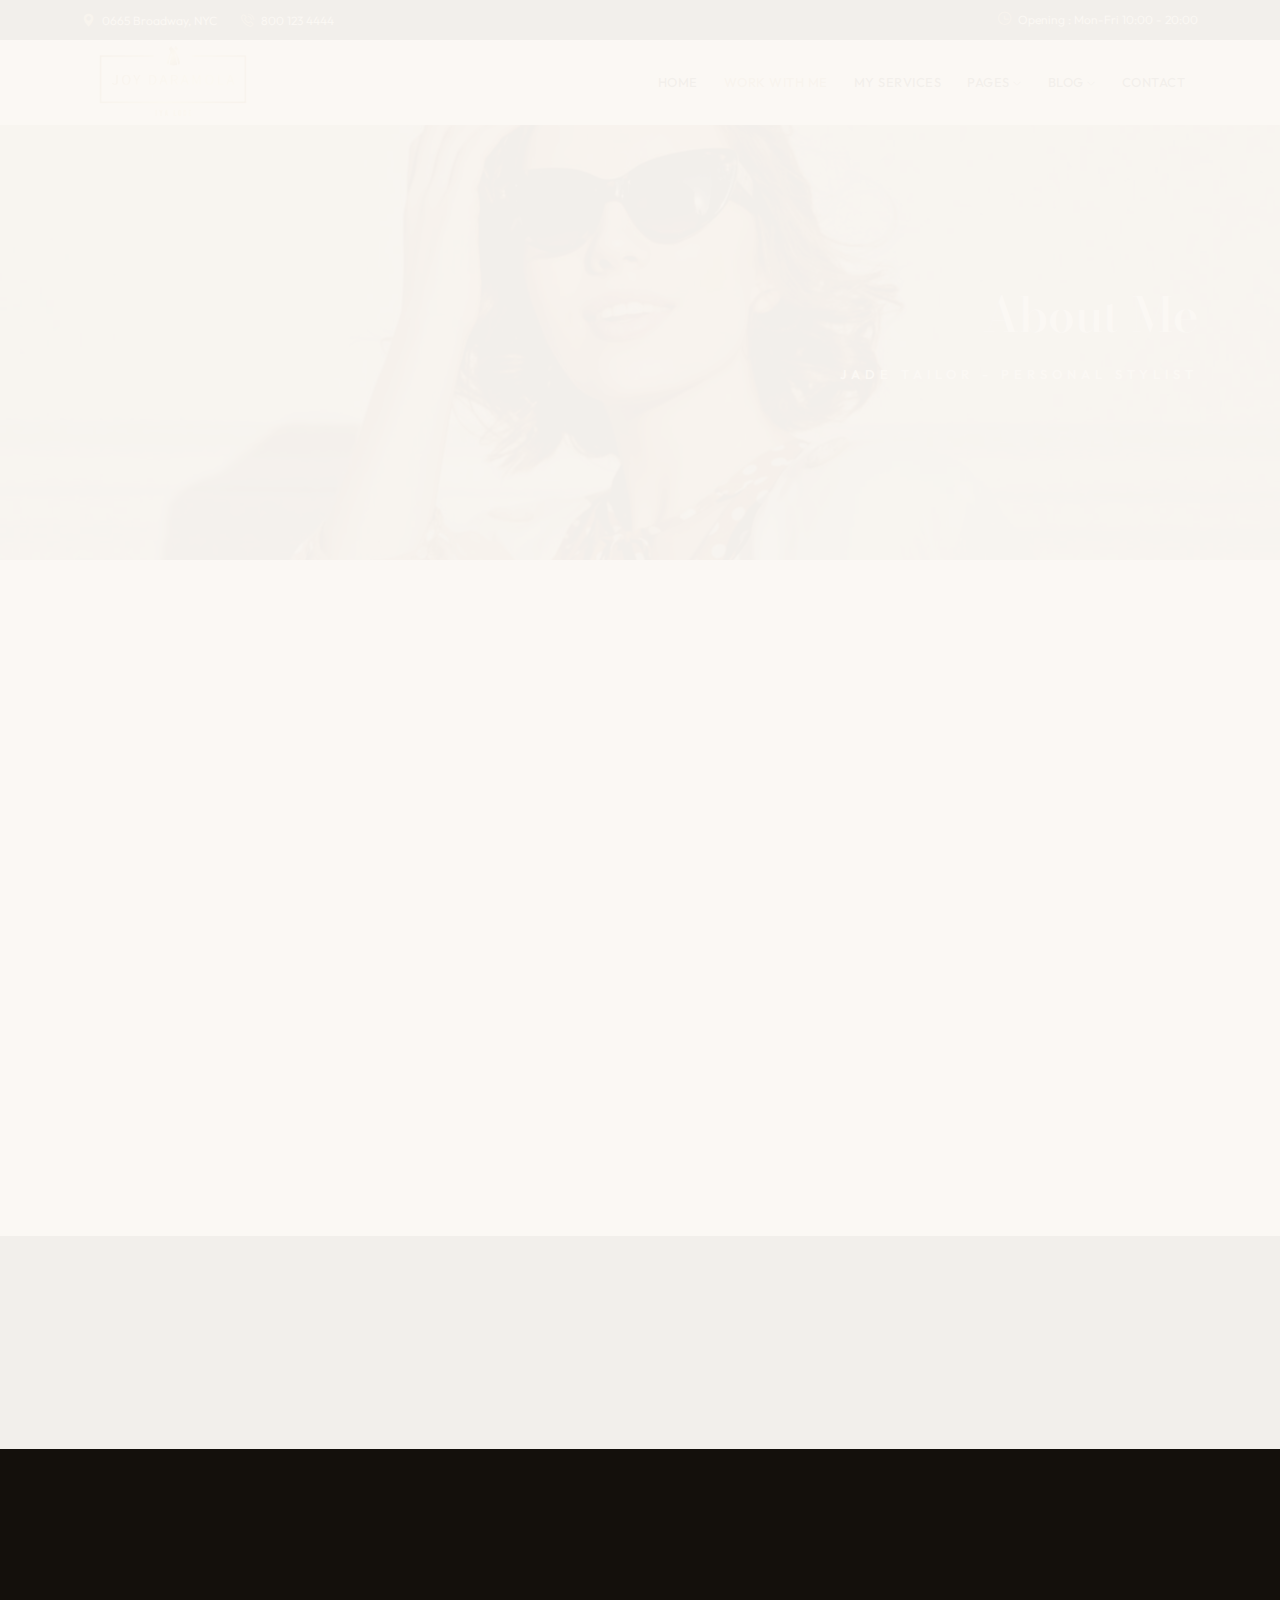
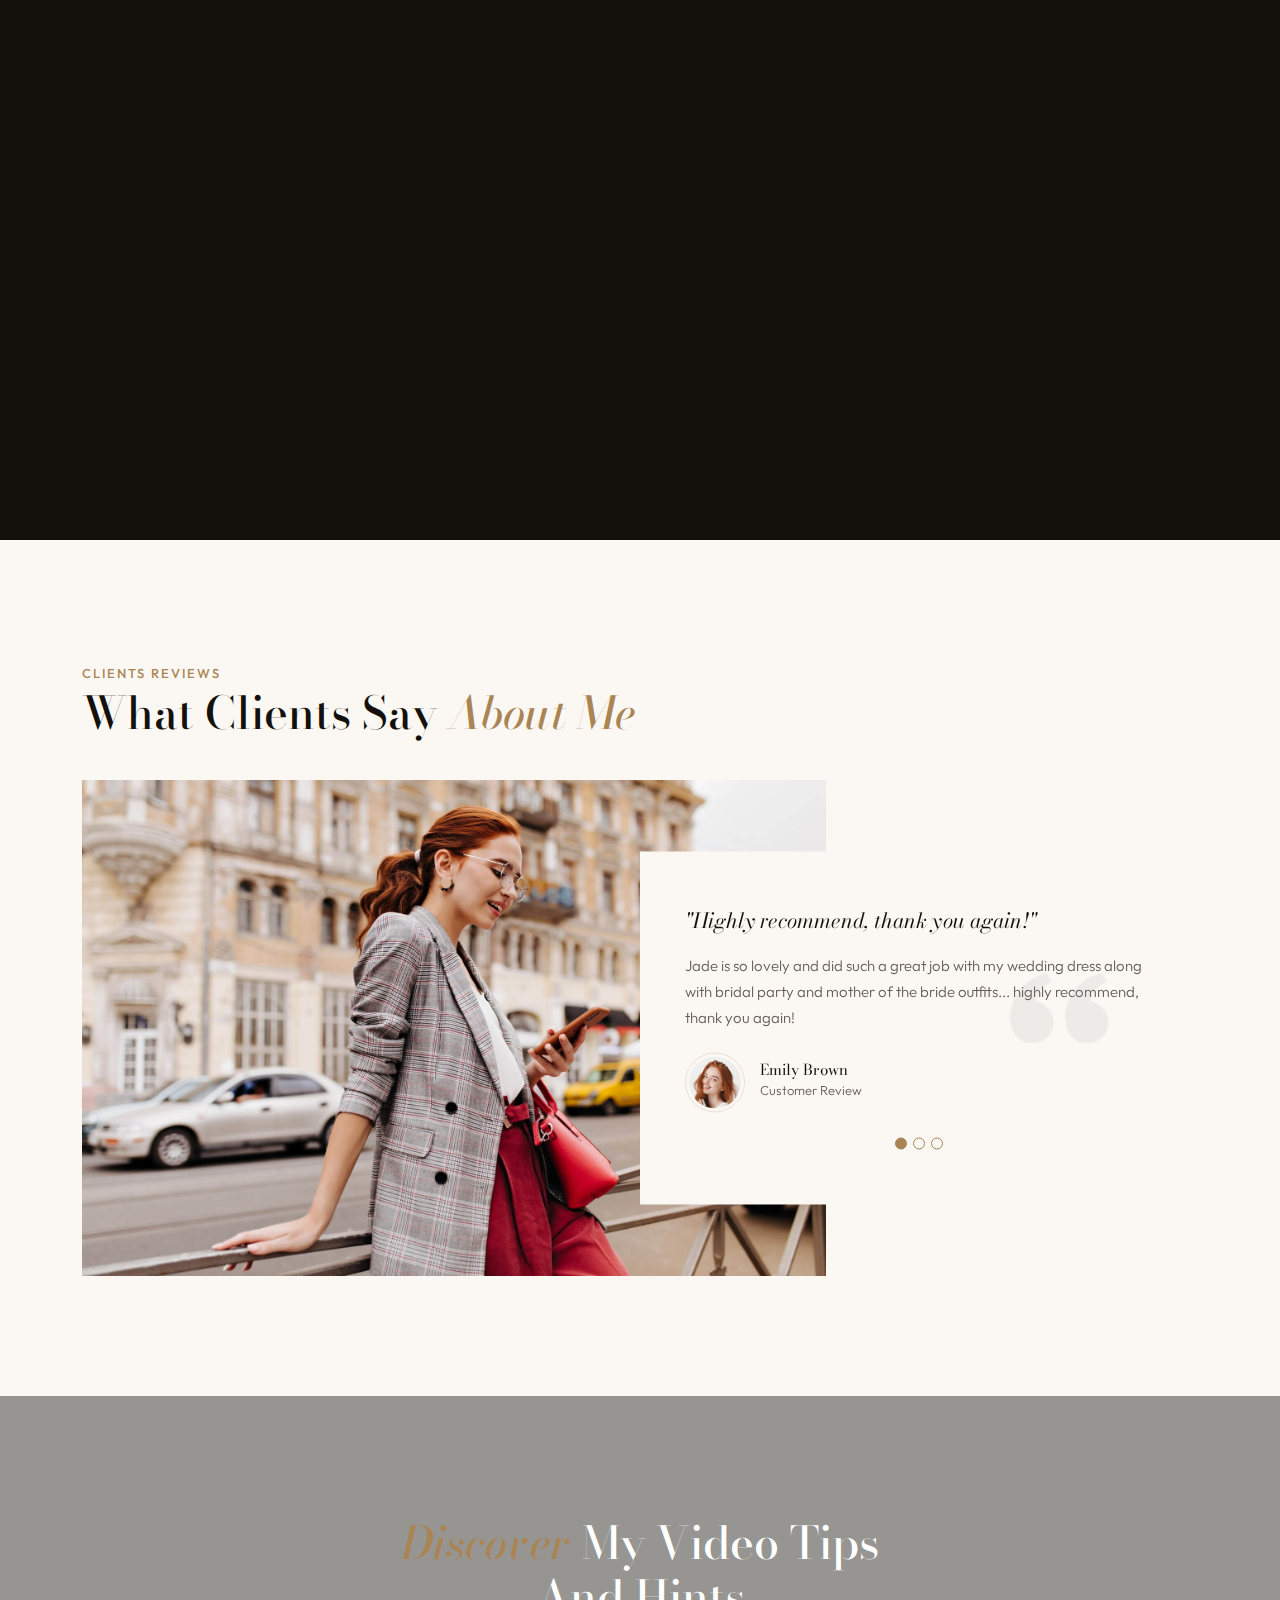
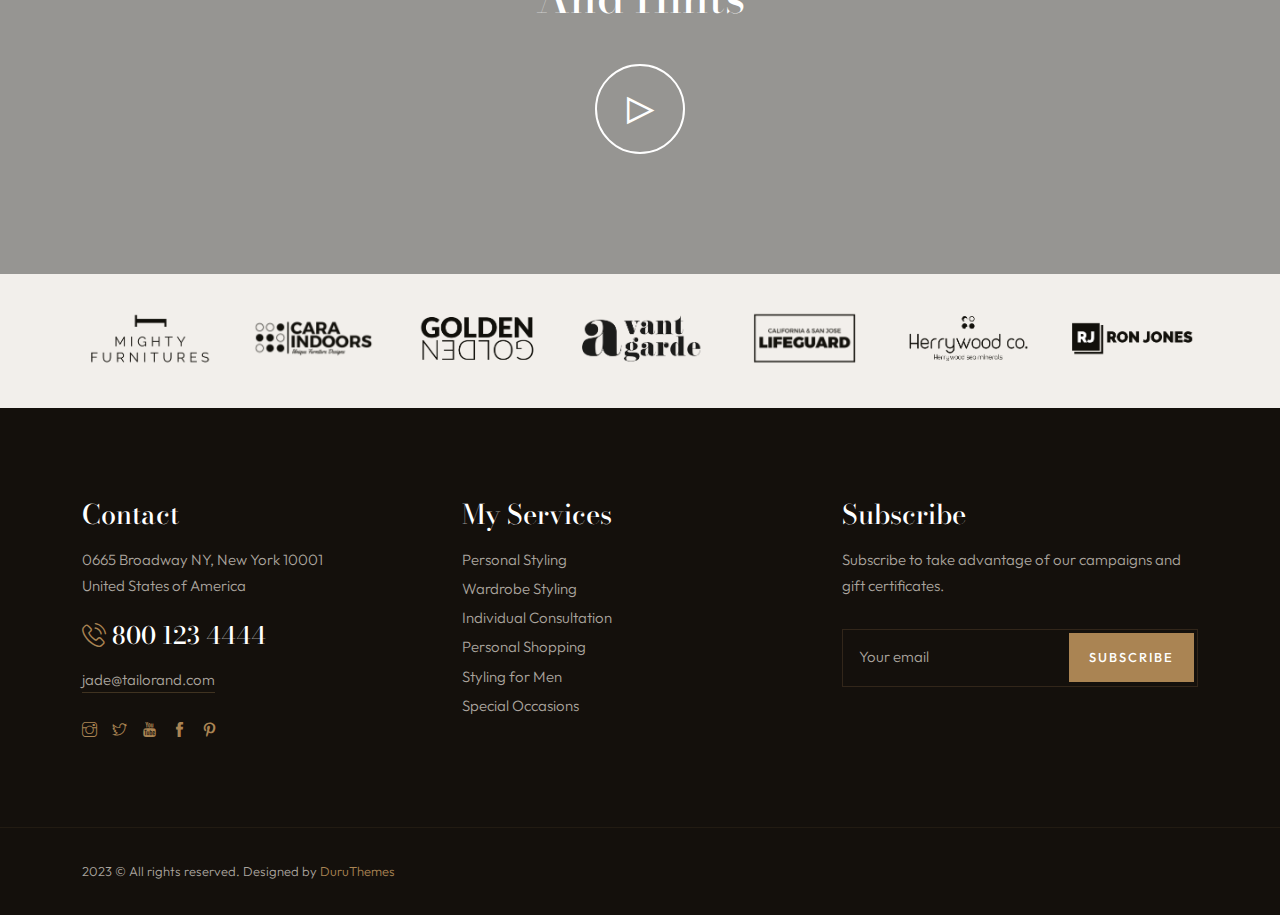
==== about.html @ a21ca055 "Images uploaded" ====
<!DOCTYPE html>
<html lang="zxx">

<!-- Mirrored from duruthemes.com/demo/html/tailorand/stylist-image/about.html by HTTrack Website Copier/3.x [XR&CO'2014], Sat, 25 Jan 2025 02:40:04 GMT -->
<head>
    <meta charset="utf-8">
    <meta http-equiv="X-UA-Compatible" content="IE=edge" />
    <meta name="viewport" content="width=device-width, initial-scale=1, maximum-scale=1" />
    <title>Jade Tailor - Personal Stylist</title>
    <link rel="shortcut icon" href="img/favicon.png" />
    <link rel="stylesheet" href="https://fonts.googleapis.com/css2?family=Bodoni+Moda:ital,wght@0,400;0,500;0,800;1,400;1,500&amp;family=Outfit:wght@300;400&amp;display=swap">
    <link rel="stylesheet" href="css/plugins.css" />
    <link rel="stylesheet" href="css/style.css" />
</head>
<body>
    <!-- Preloader -->
    <div class="preloader-bg"></div>
    <div id="preloader">
        <div id="preloader-status">
            <div class="preloader-position loader"> <span></span> </div>
        </div>
    </div>
    <!-- Progress scroll totop -->
    <div class="progress-wrap cursor-pointer">
        <svg class="progress-circle svg-content" width="100%" height="100%" viewBox="-1 -1 102 102">
            <path d="M50,1 a49,49 0 0,1 0,98 a49,49 0 0,1 0,-98" />
        </svg>
    </div>
    <!-- Top Navbar -->
    <div class="main-header">
        <div class="header-top">
            <div class="container">
                <div class="top-outer clearfix">
                    <div class="top-left">
                        <ul class="links clearfix">
                            <li><a href="#0"><span class="flaticon-maps-and-flags"></span>0665 Broadway, NYC</a></li>
                            <li><a href="tel:+8001234444"><span class="flaticon-phone-call"></span>800 123 4444</a></li>
                        </ul>
                    </div>
                    <div class="top-right clearfix">
                        <ul class="links clearfix">
                            <li><span class="ti-time"></span>Opening : Mon-Fri 10:00 - 20:00</li>
                        </ul>
                    </div>
                </div>
            </div>
        </div>
    </div>
    <!-- Navbar -->
    <nav class="navbar navbar-expand-lg">
        <div class="container">
            <!-- Logo -->
            <div class="logo-wrapper">
                <a class="logo" href="index.html"> <img src="img/logo.png" class="logo-img" alt=""> </a>
            </div>
            <!-- Button -->
            <button class="navbar-toggler" type="button" data-bs-toggle="collapse" data-bs-target="#navbar" aria-controls="navbar" aria-expanded="false" aria-label="Toggle navigation"> <span class="navbar-toggler-icon"><i class="ti-menu"></i></span> </button>
            <!-- Menu -->
            <div class="collapse navbar-collapse" id="navbar">
                <ul class="navbar-nav ms-auto">
                    <li class="nav-item"><a class="nav-link" href="index.html">Home</a></li>
                    <li class="nav-item"><a class="nav-link active" href="about.html">Work With Me</a></li>
                    <li class="nav-item"><a class="nav-link" href="services.html">My Services</a></li>
                    <li class="nav-item dropdown"> <a class="nav-link dropdown-toggle" href="#" role="button" data-bs-toggle="dropdown" data-bs-auto-close="outside" aria-expanded="false">Pages <i class="ti-angle-down"></i></a>
                        <ul class="dropdown-menu">
                            <li><a href="pricing.html" class="dropdown-item"><span>Pricing</span></a></li>
                            <li><a href="gallery.html" class="dropdown-item"><span>Style Gallery</span></a></li>
                            <li><a href="faq.html" class="dropdown-item"><span>Faq</span></a></li>
                            <li><a href="services-page.html" class="dropdown-item"><span>Services Page</span></a></li>
                            <li class="dropdown-submenu dropdown"> <a class="dropdown-item dropdown-toggle" data-bs-toggle="dropdown" data-bs-auto-close="outside" aria-expanded="false" href="#"><span>Other Pages <i class="ti-angle-right"></i></span></a>
                                <ul class="dropdown-menu">
                                    <li><a href="404.html" class="dropdown-item"><span>404 Page</span></a></li>
                                    <li><a href="coming-soon.html" class="dropdown-item"><span>Coming Soon</span></a></li>
                                </ul>
                            </li>
                        </ul>
                    </li>
                    <li class="nav-item dropdown"> <a class="nav-link dropdown-toggle" href="#" role="button" data-bs-toggle="dropdown" data-bs-auto-close="outside" aria-expanded="false">Blog <i class="ti-angle-down"></i></a>
                        <ul class="dropdown-menu">
                            <li><a href="blog.html" class="dropdown-item"><span>Blog 1</span></a></li>
                            <li><a href="blog2.html" class="dropdown-item"><span>Blog 2</span></a></li>
                            <li><a href="blog3.html" class="dropdown-item"><span>Blog 3</span></a></li>
                            <li><a href="post.html" class="dropdown-item"><span>Post Page</span></a></li>
                        </ul>
                    </li>
                    <li class="nav-item"><a class="nav-link" href="contact.html">Contact</a></li>
                </ul>
            </div>
        </div>
    </nav>
    <!-- Header Banner -->
    <div class="banner-header valign bg-img bg-fixed" data-overlay-dark="3" data-background="img/slider/2.jpg">
        <div class="container">
            <div class="row">
                <div class="col-md-12 text-end caption">
                    <h1>About Me</h1>
                    <h5>Jade Tailor - Personal Stylist</h5>
                </div>
            </div>
        </div>
    </div>
    <!-- About -->
    <section class="about section-padding" data-scroll-index="1">
        <div class="container">
            <div class="row">
                <div class="col-md-6 mb-30 animate-box" data-animate-effect="fadeInUp">
                    <div class="section-head mb-20">
                        <div class="section-subtitle">About Jade Tailor</div>
                        <div class="section-title">Find Your Style <span>With Me</span></div>
                    </div>
                    <p>Style sit amet risus ac dui auctor posuere sit amet eget libero. Ut lacinia lectusan risus facilisis, semper consequat sem fringilla. Etiam et tincidunt felis. Quisque at maximus nulla dictum vestibulum sed interdum neque dictum.</p>
                    <p>Your style lobortis sollicitudin purus vel posuere. Maecenas auctor, turpis quis mattis tristique, ligula dolor vestibulum risus, nec ullamcorper justo dolor soda lorem. Sed interdum arcu ac metus mollis venenatis.</p>
                    <ul class="about-list list-unstyled mb-20">
                        <li>
                            <div class="about-list-icon"> <span class="ti-check"></span> </div>
                            <div class="about-list-text">
                                <p>7+ years of work</p>
                            </div>
                        </li>
                        <li>
                            <div class="about-list-icon"> <span class="ti-check"></span> </div>
                            <div class="about-list-text">
                                <p>150+ free consultations</p>
                            </div>
                        </li>
                        <li>
                            <div class="about-list-icon"> <span class="ti-check"></span> </div>
                            <div class="about-list-text">
                                <p>90+ happy clients</p>
                            </div>
                        </li>
                    </ul>
                </div>
                <div class="col-md-6 animate-box" data-animate-effect="fadeInUp">
                    <div class="row img-twice position-relative h-100">
                        <div class="col-6 animate-box" data-animate-effect="fadeInUp"> <img class="img-fluid" src="img/t1.jpg" alt=""> </div>
                        <div class="col-6 align-self-end animate-box" data-animate-effect="fadeInUp"> <img class="img-fluid" src="img/t3.jpg" alt=""> </div>
                    </div>
                </div>
            </div>
        </div>
    </section>
    <!-- Services Box -->
    <section class="services-box bg-lightbrown">
        <div class="container">
            <div class="row">
                <div class="col-md-4 animate-box" data-animate-effect="fadeInUp">
                    <div class="item"> <span class="icon">01</span>
                        <div class="cont">
                            <h5>Wardrobe Styling</h5>
                            <p>Lorem ipsum nisl quam nestibulum drana elementum sceisue the monte.</p>
                        </div>
                    </div>
                </div>
                <div class="col-md-4 animate-box" data-animate-effect="fadeInUp">
                    <div class="item"> <span class="icon">02</span>
                        <div class="cont">
                            <h5>Closet Cleanse</h5>
                            <p>Lorem ipsum nisl quam nestibulum drana odio elementum monte.</p>
                        </div>
                    </div>
                </div>
                <div class="col-md-4 animate-box" data-animate-effect="fadeInUp">
                    <div class="item"> <span class="icon">03</span>
                        <div class="cont">
                            <h5>Shopping Tour</h5>
                            <p>Lorem ipsum nisl quam nestibulum drana odio elementum sceisue the can.</p>
                        </div>
                    </div>
                </div>
            </div>
        </div>
    </section>
    <!-- Welcome -->
    <section class="about section-padding bg-darkbrown">
        <div class="container">
            <div class="row justify-content-center">
                <div class="col-md-5 animate-box" data-animate-effect="fadeInLeft"> <img src="img/t2.jpg" alt=""> </div>
                <div class="col-md-5 valign animate-box" data-animate-effect="fadeInRight">
                    <div class="row">
                        <div class="col-md-12 mt-30 mb-30">
                            <div class="section-head mb-20">
                                <div class="section-subtitle">Welcome to me</div>
                                <div class="section-title white">Personal Shopping and Styling</div>
                            </div>
                            <p>Style lorem in the ravida haretra nuam the duru miss uctus the drana accumsan justo aliquam sit amet auctor orci done vitae risus duise nisan sapien silver in the mauris sapien.</p>
                            <div class="about-bottom"> <img src="img/signature.svg" alt="" class="image about-signature">
                                <div class="about-name-wrapper">
                                    <div class="about-rol">Personal Stylist</div>
                                    <div class="about-name">Jade Tailor</div>
                                </div>
                            </div>
                        </div>
                    </div>
                </div>
            </div>
        </div>
    </section>
    <!-- Testimonials -->
    <section class="section-padding">
        <div class="container">
            <div class="row">
                <div class="col-md-12">
                    <div class="section-head">
                        <div class="section-subtitle">Clients Reviews</div>
                        <div class="section-title">What Clients Say <span>About Me</span></div>
                    </div>
                </div>
            </div>
            <div class="row">
                <div class="col-md-12">
                    <div class="testimonials left">
                        <figure> <img src="img/testiominals.jpg" alt="" class="img-fluid"> </figure>
                        <div class="caption testimonials">
                            <div class="owl-carousel owl-theme">
                                <div class="item-box"> <span class="quote"><img src="img/quot.png" alt=""></span>
                                    <h5>"Highly recommend, thank you again!"</h5>
                                    <p>Jade is so lovely and did such a great job with my wedding dress along with bridal party and mother of the bride outfits... highly recommend, thank you again!</p>
                                    <div class="info">
                                        <div class="author-img"> <img src="img/team/8.png" alt=""> </div>
                                        <div class="cont">
                                            <h6>Emily Brown</h6> <span>Customer Review</span>
                                        </div>
                                    </div>
                                </div>
                                <div class="item-box"> <span class="quote"><img src="img/quot.png" alt=""></span>
                                    <h5>"Jade is very thorough with her work and done an amazing job"</h5>
                                    <p>Jade is very thorough with her work and done an amazing job with my groom dresses, would highly recommend! Thank you again.</p>
                                    <div class="info">
                                        <div class="author-img"> <img src="img/team/9.png" alt=""> </div>
                                        <div class="cont">
                                            <h6>Amelia Emma</h6> <span>Customer Review</span>
                                        </div>
                                    </div>
                                </div>
                                <div class="item-box"> <span class="quote"><img src="img/quot.png" alt=""></span>
                                    <h5>"Jade is an AMAZING wizard with a sewing machine!"</h5>
                                    <p>Jade is so lovely and did such a great job with my wedding dress along with bridal party and mother of the bride outfits...</p>
                                    <div class="info">
                                        <div class="author-img"> <img src="img/team/7.png" alt=""> </div>
                                        <div class="cont">
                                            <h6>Jesica Martin</h6> <span>Customer Review</span>
                                        </div>
                                    </div>
                                </div>
                            </div>
                        </div>
                    </div>
                </div>
            </div>
        </div>
    </section>
    <!-- Video -->
    <section class="section-padding video-wrapper video bg-img bg-fixed" data-overlay-dark="4" data-background="img/slider/6.jpg">
        <div class="container">
            <div class="row justify-content-center">
                <div class="col-md-6">
                    <div class="section-head text-center">
                        <div class="section-title white"><span>Discover</span> My Video Tips And Hints</div>
                    </div>
                </div>
            </div>
            <div class="row">
                <div class="col-md-12 text-center">
                    <a class="vid" href="https://youtu.be/Zxqd9bakmaM">
                        <div class="vid-butn"> <span class="icon"><i class="ti-control-play"></i></span> </div>
                    </a>
                </div>
            </div>
        </div>
    </section>
    <!-- Clients -->
    <section class="clients">
        <div class="container">
            <div class="row">
                <div class="col-md-12">
                    <div class="owl-carousel owl-theme">
                        <div class="clients-logo">
                            <a href="#0"><img src="img/clients/1.png" alt=""></a>
                        </div>
                        <div class="clients-logo">
                            <a href="#0"><img src="img/clients/2.png" alt=""></a>
                        </div>
                        <div class="clients-logo">
                            <a href="#0"><img src="img/clients/3.png" alt=""></a>
                        </div>
                        <div class="clients-logo">
                            <a href="#0"><img src="img/clients/4.png" alt=""></a>
                        </div>
                        <div class="clients-logo">
                            <a href="#0"><img src="img/clients/5.png" alt=""></a>
                        </div>
                        <div class="clients-logo">
                            <a href="#0"><img src="img/clients/6.png" alt=""></a>
                        </div>
                        <div class="clients-logo">
                            <a href="#0"><img src="img/clients/7.png" alt=""></a>
                        </div>
                        <div class="clients-logo">
                            <a href="#0"><img src="img/clients/8.png" alt=""></a>
                        </div>
                        <div class="clients-logo">
                            <a href="#0"><img src="img/clients/9.png" alt=""></a>
                        </div>
                        <div class="clients-logo">
                            <a href="#0"><img src="img/clients/10.png" alt=""></a>
                        </div>
                    </div>
                </div>
            </div>
        </div>
    </section>
    <!-- Footer -->
    <footer class="footer">
        <!-- footer second -->
        <div class="footer-second">
            <div class="container">
                <div class="row">
                    <div class="col-md-4">
                        <div class="footer-column footer-contact">
                            <h3 class="footer-title">Contact</h3>
                            <p class="footer-contact-text">0665 Broadway NY, New York 10001
                                <br>United States of America
                            </p>
                            <div class="footer-contact-info">
                                <p class="footer-contact-phone"><span class="flaticon-phone-call"></span> 800 123 4444</p>
                                <p class="footer-contact-mail">jade@tailorand.com</p>
                            </div>
                            <div class="footer-about-social-list"> <a href="#"><i class="ti-instagram"></i></a> <a href="#"><i class="ti-twitter"></i></a> <a href="#"><i class="ti-youtube"></i></a> <a href="#"><i class="ti-facebook"></i></a> <a href="#"><i class="ti-pinterest"></i></a> </div>
                        </div>
                    </div>
                    <div class="col-md-4">
                        <div class="footer-column footer-explore clearfix">
                            <h3 class="footer-title">My Services</h3>
                            <ul class="footer-explore-list list-unstyled">
                                <li><a href="#">Personal Styling</a></li>
                                <li><a href="#">Wardrobe Styling</a></li>
                                <li><a href="#">Individual Consultation</a></li>
                                <li><a href="#">Personal Shopping</a></li>
                                <li><a href="#">Styling for Men</a></li>
                                <li><a href="#">Special Occasions</a></li>
                            </ul>
                        </div>
                    </div>
                    <div class="col-md-4">
                        <div class="footer-column footer-explore clearfix">
                            <h3 class="footer-title">Subscribe</h3>
                            <div class="row subscribe">
                                <div class="col-md-12">
                                    <p>Subscribe to take advantage of our campaigns and gift certificates.</p>
                                    <form>
                                        <input type="text" name="search" placeholder="Your email" required>
                                        <button>Subscribe</button>
                                    </form>
                                </div>
                            </div>
                        </div>
                    </div>
                </div>
            </div>
        </div>
        <!-- footer bottom -->
        <div class="footer-bottom">
            <div class="container">
                <div class="row">
                    <div class="col-md-12">
                        <div class="footer-bottom-inner">
                            <p class="footer-bottom-copy-right">2023 © All rights reserved. Designed by <a href="https://1.envato.market/DuruThemes" target="_blank">DuruThemes</a></p>
                        </div>
                    </div>
                </div>
            </div>
        </div>
    </footer>
    <!-- jQuery -->
    <script src="js/jquery-3.6.3.min.js"></script>
    <script src="js/jquery-migrate-3.0.0.min.js"></script>
    <script src="js/modernizr-2.6.2.min.js"></script>
    <script src="js/imagesloaded.pkgd.min.js"></script>
    <script src="js/jquery.isotope.v3.0.2.js"></script>
    <script src="js/popper.min.js"></script>
    <script src="js/bootstrap.min.js"></script>
    <script src="js/scrollIt.min.js"></script>
    <script src="js/jquery.waypoints.min.js"></script>
    <script src="js/owl.carousel.min.js"></script>
    <script src="js/jquery.stellar.min.js"></script>
    <script src="js/jquery.magnific-popup.js"></script>
    <script src="js/YouTubePopUp.js"></script>
    <script src="js/smooth-scroll.min.js"></script>
    <script src="js/custom.js"></script>
</body>

<!-- Mirrored from duruthemes.com/demo/html/tailorand/stylist-image/about.html by HTTrack Website Copier/3.x [XR&CO'2014], Sat, 25 Jan 2025 02:40:06 GMT -->
</html>
---- css/style.css ----
/* -------------------------------------------------------

 01. Basics and Typography style
 02. Helper style
 03. Selection style 
 04. Preloader style
 05. Owl-Theme custom style
 06. Section style
 07. Navbar Top style
 08. Navbar style
 09. Header style
 10. Slider-fade style (Homepage Slider)
 11. Slider style (Inner Page Slider)
 12. Kenburns Slider style
 13. Page Banner Header style
 14. Video Background style
 15. About style
 16. Services style
 17. Services Box style
 18. Clients style
 19. Gallery style
 20. Testimonials style 
 21. Promo Video style
 22. Form style
 23. Pricing style
 24. Accordion Box (for Faqs) style
 25. Blog style
 26. Blog 2 style
 27. Blog 3 style
 28. Post style
 29. Contact style
 30. Coming Soon
 31. 404 Page style
 32. Buttons style
 33. Footer style
 34. toTop Button style
 35. Overlay Effect Bg image style
 36. Responsive (Media Query)
 
------------------------------------------------------- */


/* ======= Basic and Typography style ======= */

html,
body {
    -moz-osx-font-smoothing: grayscale;
    -webkit-font-smoothing: antialiased;
    -moz-font-smoothing: antialiased;
    font-smoothing: antialiased;
}
* {
    margin: 0;
    padding: 0;
    -webkit-box-sizing: border-box;
    box-sizing: border-box;
    outline: none;
    list-style: none;
    word-wrap: break-word;
}
body {
    font-family: 'Outfit', sans-serif;
    font-size: 15px;
    font-weight: 300;
    line-height: 1.75em;
    color: #625c56;
    overflow-x: hidden !important;
    background: #fbf8f4;
}
p {
    font-family: 'Outfit', sans-serif;
    font-size: 15px;
    font-weight: 300;
    line-height: 1.75em;
    color: #625c56;
    margin-bottom: 20px;
}
h1,
h2,
h3,
h4,
h5,
h6 {
    font-family: 'Bodoni Moda', serif;
    font-weight: 500;
    line-height: 1.25em;
    margin: 0 0 20px 0;
    color: #14100c;
} 
h1 {
    font-size: 60px;
}
h2 {
    font-size: 48px;
}
h3 {
    font-size: 36px;
}
h4 {
    font-size: 27px;
}
h5 {
    font-size: 24px;
}
h6 {
    font-size: 18px;
}
img {
    width: 100%;
    height: auto;
}
img {
    -webkit-transition: all 0.5s;
    -o-transition: all 0.5s;
    transition: all 0.5s;
    color: #f4f4f4;
}
span,
a,
a:hover {
    display: inline-block;
    text-decoration: none;
    color: inherit;
}
b {
    font-weight: 500;
    color: #14100c;
}
.flex {
    display: -webkit-box;
    display: -ms-flexbox;
    display: flex;
    outline: none;
}
/* text field */
input[type="password"]:focus,
input[type="email"]:focus,
input[type="text"]:focus,
input[type="file"]:focus,
input[type="radio"]:focus,
input[type="checkbox"]:focus,
textarea:focus {
    outline: none;
}
input[type="password"],
input[type="email"],
input[type="text"],
input[type="file"],
textarea {
    max-width: 100%;
    margin-bottom: 15px;
    padding: 10px 10px 10px 0px;
    height: auto;
    background-color: transparent;
    -webkit-box-shadow: none;
    box-shadow: none;
    border-width: 0 0 1px;
    border-style: solid;
    display: block;
    width: 100%;
    line-height: 1.5em;
    font-family: 'Outfit', sans-serif;
    font-size: 15px;
    font-weight: 300;
    color: #100c;
    background-image: none;
    border-color: ease-in-out .15s, box-shadow ease-in-out .15s;
    border: none;
    border-bottom: 1px solid rgba(170, 132, 83, 0.2);
}
input[type="submit"],
input[type="reset"],
input[type="button"],
button {
    text-shadow: none;
    -webkit-box-shadow: none;
    box-shadow: none;
    line-height: 1.75em;
    -webkit-transition: background-color .15s ease-out;
    transition: background-color .15s ease-out;
    background: transparent;
    border: 0px solid transparent;
}
input[type="submit"]:hover,
input[type="reset"]:hover,
input[type="button"]:hover,
button:hover {
    border: 0px solid transparent;
}


input[type="password"]:focus, 
input[type="email"]:focus, 
input[type="text"]:focus, 
input[type="file"]:focus,
textarea:active,
textarea:focus {
    border: none;
    border-bottom: 1px solid #aa8453;
}
select {
    padding: 10px;
    border-radius: 5px;
}
table,
th,
tr,
td {
    border: 1px solid #f8f5f0;
}
th,
tr,
td {
    padding: 10px;
}
input[type="radio"],
input[type="checkbox"] {
    display: inline;
}
input[type="submit"] {
    font-weight: 300;
    font-family: 'Outfit', sans-serif;
    text-transform: uppercase;
    background: #14100c;
    color: #fff;
    padding: 8px 24px;
    margin: 0;
    position: relative;
    font-size: 15px;
    letter-spacing: 2px;
}
.alert-success {
    background: transparent;
    color: #fff;
    border: 1px solid #aa8453;
    border-radius: 0px;
}
/* placeholder */
::-webkit-input-placeholder {
    color: #14100c;
    font-size: 15px;
    font-weight: 300;
}
:-moz-placeholder {
    color: #14100c;
}
::-moz-placeholder {
    color: #14100c;
    opacity: 1;
}
:-ms-input-placeholder {
    color: #14100c;
}
/* blockquote */
blockquote {
    padding: 45px;
    display: block;
    position: relative;
    background-color: #f2efeb;
    overflow: hidden;
    margin: 35px 0;
    color: #14100c;
    font-family: 'Bodoni Moda', serif;
    font-style: italic;
}
blockquote p {
    font-family: inherit;
    margin-bottom: 0 !important;
    color: inherit;
    width: 100%;
    position: relative;
    z-index: 3;
}
blockquote:before {
    content: '\e645';
    font-family: 'Themify';
    position: absolute;
    right: 80px;
    bottom: 40px;
    font-size: 110px;
    opacity: 0.1;
    line-height: 1;
    color: #aa8453;
    font-style: normal;
}
blockquote p {
    margin-bottom: 0;
    font-size: 18px;
}
blockquote p a {
    color: inherit;
}
blockquote cite {
    display: inline-block;
    font-family: 'Outfit', sans-serif;
    font-size: 15px;
    position: relative;
    padding-left: 60px;
    border-color: inherit;
    line-height: 1;
    margin-top: 22px;
    font-style: normal;
    color: #14100c;
    font-weight: 300;
}
blockquote cite:before {
    content: '';
    position: absolute;
    left: 0;
    bottom: 5px;
    width: 45px;
    height: 1px;
    border-top: 1px solid;
    border-color: inherit;
    color: #aa8453;
}


/* ======= Helper style ======= */
.mt-0 {
    margin-top: 0 !important;
}
.mt-15 {
    margin-top: 15px !important;
}
.mt-20 {
    margin-top: 20px !important;
}
.mt-30 {
    margin-top: 30px !important;
}
.mt-60 {
    margin-top: 60px !important;
}
.mt-90 {
    margin-top: 90px !important;
}
.mb-0 {
    margin-bottom: 0 !important;
}
.mb-10 {
    margin-bottom: 10px !important;
}
.mb-15 {
    margin-bottom: 15px !important;
}
.mb-20 {
    margin-bottom: 15px !important;
}
.mb-30 {
    margin-bottom: 30px !important;
}
.mb-40 {
    margin-bottom: 40px !important;
}
.mb-45 {
    margin-bottom: 45px !important;
}
.mb-60 {
    margin-bottom: 60px !important;
}
.mb-90 {
    margin-bottom: 90px !important;
}
.pb-0 {
    padding-bottom: 0 !important;
}
.no-padding {
    padding: 0 !important;
}
/* important */
.o-hidden {
    overflow: hidden;
}
.position-re {
    position: relative;
}
.full-width {
    width: 100%;
}
.bg-img {
    background-size: cover;
    background-repeat: no-repeat;
}
.bg-fixed {
    background-attachment: fixed;
}
.pattern {
    background-repeat: repeat;
    background-size: auto;
}
.bold {
    font-weight: 500;
}
.count {
    font-family: 'Outfit', sans-serif;
}
.valign {
    display: -webkit-box;
    display: -ms-flexbox;
    display: flex;
    -webkit-box-align: center;
    -ms-flex-align: center;
    align-items: center;
}
.v-middle {
    position: absolute;
    width: 100%;
    top: 50%;
    left: 0;
    -webkit-transform: translate(0%, -50%);
    transform: translate(0%, -50%);
}
.v-bottom {
    position: absolute;
    width: 100%;
    bottom: 5%;
    left: 0;
    -webkit-transform: translate(0%, -5%);
    transform: translate(0%, -5%);
}
.js .animate-box {
    opacity: 0;
}
:root {
    scroll-behavior: auto;
}
/* background & color */
.bg-darkbrown {
    background: #14100c;
}
.bg-lightbrown {
    background: #f2efeb;
}
.bg-lightbrown2 {
    background: #fbf8f4;
}
.bg-darkbrown p {
    color: #aba59f;
}
.color-1 {
    color: #fff;
}
.color-2 {
    color: #625c56;
}
.color-3 {
    color: #14100c;
}
/* star - white  */
.star {
    position: relative;
    display: inline-block;
    width: 0;
    height: 0;
    margin-left: 0.9em;
    margin-right: 0.9em;
    margin-bottom: 2em;
    border-right: 0.3em solid transparent;
    border-bottom: 0.7em solid #fff;
    border-left: 0.3em solid transparent;
    /* Controlls the size of the stars. */
    font-size: 8px;
}
.star:before,
.star:after {
    content: "";
    display: block;
    width: 0;
    height: 0;
    position: absolute;
    top: 0.6em;
    left: -1em;
    border-right: 1em solid transparent;
    border-bottom: 0.7em solid #fff;
    border-left: 1em solid transparent;
    transform: rotate(-35deg);
}
.star:after {
    transform: rotate(35deg);
}
/* star rating  */
.star-rating {
    position: relative;
    display: inline-block;
    width: 0;
    height: 0;
    margin-left: 0.9em;
    margin-right: 0.9em;
    margin-bottom: 2em;
    border-right: 0.3em solid transparent;
    border-bottom: 0.7em solid #ffd27d;
    border-left: 0.3em solid transparent;
    /* Controlls the size of the stars. */
    font-size: 8px;
}
.star-rating:before,
.star-rating:after {
    content: "";
    display: block;
    width: 0;
    height: 0;
    position: absolute;
    top: 0.6em;
    left: -1em;
    border-right: 1em solid transparent;
    border-bottom: 0.7em solid #ffd27d;
    border-left: 1em solid transparent;
    transform: rotate(-35deg);
}
.star-rating:after {
    transform: rotate(35deg);
}
/* hr style */
hr {
    margin-top: 5px;
    margin-bottom: 15px;
    border: 0;
}
hr.border-1 {
    border-top: 1px solid rgba(170, 132, 83, 0.001);
}
hr.border-2 {
    border-top: 1px solid rgba(170, 132, 83, 0.001);
    border-width: 1px !important;
    opacity: 0.1;
}
/* hr */
hr {
    margin-top: 5px;
    margin-bottom: 15px;
    border: 0;
    border-top: 1px solid rgba(255, 255, 255, 0.25);
}

/* mouse button scroll  */
.mouse {
    position: absolute;
    bottom: 40px;
    z-index: 99;
    left: 50%;
    -webkit-transform: translateX(-50%);
    -ms-transform: translateX(-50%);
    transform: translateX(-50%);
    display: block
}
.mouse .mouse-icon {
    display: block;
    width: 26px;
    height: 50px;
    border: 1px solid #fff;
    border-radius: 15px;
    cursor: pointer;
    position: relative;
    text-align: center;
    -webkit-transition: .3s all ease-in-out;
    -o-transition: .3s all ease-in-out;
    transition: .3s all ease-in-out;
}
.mouse .mouse-wheel {
    height: 6px;
    margin: 2px auto 0;
    display: block;
    width: 6px;
    background-color: #fff;
    border-radius: 50%;
    -webkit-animation: 1.6s ease infinite wheel-up-down;
    -moz-animation: 1.6s ease infinite wheel-up-down;
    animation: 1.6s ease infinite wheel-up-down;
}
.mouse:hover .mouse-icon {
    border-color: #fff
}
@keyframes wheel-up-down {
    0% {
        margin-top: 2px;
        opacity: 0;
    }
    30% {
        opacity: 1;
    }
    100% {
        margin-top: 20px;
        opacity: 0;
    }
}


/* ======= Selection style ======= */
::-webkit-selection {
    color: #fff;
    background: #14100c;
}
::-moz-selection {
    color: #fff;
    background: #14100c;
}
::selection {
    color: #fff;
    background: #14100c;
}


/* ======= Preloader style ======= */
.preloader-bg,
#preloader {
    position: fixed;
    width: 100%;
    height: 100%;
    overflow: hidden;
    background: #fbf8f4;
    z-index: 999999;
}
#preloader {
    display: table;
    table-layout: fixed;
}
#preloader-status {
    display: table-cell;
    vertical-align: middle;
}
.preloader-position {
    position: relative;
    margin: 0 auto;
    text-align: center;
    -webkit-box-sizing: border-box;
    -moz-box-sizing: border-box;
    -ms-box-sizing: border-box;
    -o-box-sizing: border-box;
    box-sizing: border-box;
}
.loader {
    position: relative;
    width: 60px;
    height: 60px;
    left: 50%;
    top: auto;
    margin-left: -22px;
    margin-top: 1.5px;
    -webkit-animation: rotate 1s infinite linear;
    -moz-animation: rotate 1s infinite linear;
    -ms-animation: rotate 1s infinite linear;
    -o-animation: rotate 1s infinite linear;
    animation: rotate 1s infinite linear;
    border: 1.5px solid #eae7e3;
    -webkit-border-radius: 50%;
    -moz-border-radius: 50%;
    -ms-border-radius: 50%;
    -o-border-radius: 50%;
    border-radius: 50%;
}
.loader span {
    position: absolute;
    width: 60px;
    height: 60px;
    top: -1.5px;
    left: -1.5px;
    border: 1.5px solid transparent;
    border-top: 1.5px solid #aa8453;
    -webkit-border-radius: 50%;
    -moz-border-radius: 50%;
    -ms-border-radius: 50%;
    -o-border-radius: 50%;
    border-radius: 50%;
}
@-webkit-keyframes rotate {
    0% {
        -webkit-transform: rotate(0deg);
    }

    100% {
        -webkit-transform: rotate(360deg);
    }
}
@keyframes rotate {
    0% {
        transform: rotate(0deg);
    }

    100% {
        transform: rotate(360deg);
    }
}


/* ======= Owl-Theme custom style ======= */
/* owl-dots */
.owl-theme .owl-nav.disabled + .owl-dots {
    margin-top: 0px;
    line-height: 1.5;
    display: block;
    outline: none;
}
.owl-theme .owl-nav.disabled + .owl-dots {
    margin-top: 15px;
    margin-bottom: 15px;
}
.owl-theme .owl-dots .owl-dot span {
    width: 12px;
    height: 12px;
    margin: 0 3px;
    border-radius: 50%;
    background: transparent;
    border: 1px solid #aa8453;
    -webkit-transition: all .5s;
    -o-transition: all .5s;
    transition: all .5s;
}
.owl-theme .owl-dots .owl-dot.active span,
.owl-theme .owl-dots .owl-dot:hover span {
    background: #aa8453;
    border: 1px solid #aa8453;
}
.owl-theme .owl-dots .owl-dot:hover span {
    -webkit-transform: scale(0.9);
    -ms-transform: scale(0.9);
    transform: scale(0.9);
}
/* owl-nav */
.owl-theme .owl-nav {
    position: absolute !important;
    top: 45% !important;
    bottom: auto !important;
    width: 100%
}
.owl-theme .owl-nav {
    position: relative;
    position: absolute;
    bottom: 0;
    left: 50%;
    -webkit-transform: translateX(-50%);
    -ms-transform: translateX(-50%);
    transform: translateX(-50%);
}
/* owl-prev owl-next */
.owl-theme .owl-prev,
.owl-theme .owl-prev {
    left: 10px !important
}
.owl-theme .owl-next {
    right: 10px !important
}
.owl-theme .owl-prev,
.owl-theme .owl-next {
    color: #fff;
    position: absolute !important;
    top: 50%;
    padding: 0;
    height: 50px;
    width: 50px;
    border-radius: 0%;
    -webkit-transform: translateY(-50%);
    -ms-transform: translateY(-50%);
    transform: translateY(-50%);
    background: #14100c;
    border: 1px solid #14100c;
    line-height: 0;
    text-align: center;
    font-size: 15px
}
.owl-theme .owl-prev > span,
.owl-theme .owl-next > span {
    position: absolute;
    line-height: 0;
    top: 50%;
    left: 50%;
    -webkit-transform: translate(-50%, -50%);
    -ms-transform: translate(-50%, -50%);
    transform: translate(-50%, -50%)
}
.owl-theme .owl-nav [class*=owl-] {
    width: 50px;
    height: 50px;
    line-height: 45px;
    background: transparent;
    border-radius: 100%;
    color: #aa8453;
    font-size: 10px;
    margin-right: 60px;
    margin-left: 60px;
    cursor: pointer;
    border: 1px solid #aa8453;
    transition: all 0.2s ease-in-out;
    transform: scale(1.0);
}
.owl-theme .owl-nav [class*=owl-]:hover {
    transform: scale(0.9);
    background: transparent;
    border: 1px solid #14100c;
    color: #14100c;
}
@media screen and (max-width: 768px) {
    .owl-theme .owl-nav {
        display: none;
    }
}
.owl-carousel .owl-nav button.owl-next,
.owl-carousel .owl-nav button.owl-prev,
.owl-carousel button.owl-dot {
    outline: none;
}


/* ======= Section style ======= */
.section-padding {
    padding: 120px 0;
}
.section-padding h6 {
    color: #14100c;
    margin-bottom: 15px;
}
.section-head {
    position: relative;
    margin: 0 auto 40px;
}
.section-head .section-subtitle {
    color: #aa8453;
    font-size: 13px;
    font-weight: 500;
    margin-bottom: 0px;
    text-transform: uppercase;
    letter-spacing: 2px;
}
.section-head .section-title {
    font-family: 'Bodoni Moda', serif;
    font-size: 45px;
    line-height: 1.2em;
    font-weight: 500;
    color: #14100c;
}
.section-head .section-title span {
    font-family: 'Bodoni Moda', serif;
    font-style: italic;
    color: #aa8453;
}
.section-head .section-title.white {
    color: #fff;
}
.section-head .section-backtitle {
    position: absolute;
    bottom: 0;
    left: 0;
    width: 100%;
    text-align: center;
    font-size: 130px;
    line-height: 150px;
    font-family: 'Outfit', sans-serif;
    font-weight: 400;
    text-transform: uppercase;
    letter-spacing: 2px;
    color: transparent;
    -webkit-text-stroke: 1px #aa8453;
    opacity: .3;
}
.section-head .icon {
    margin-top: 15px;
    font-size: 15px;
    position: relative;
}
.section-head .icon:after,
.section-head .icon:before {
    content: '';
    position: absolute;
    width: 60px;
    height: 1px;
    background: #aa8453;
    top: 50%;
    right: -80px;
}
.section-head .icon.white:after,
.section-head .icon.white:before {
    background: rgba(255, 255, 255, 0.5);
}
.section-head .icon:after {
    right: auto;
    left: -80px;
}
.section-head .icon i {
    color: #aa8453;
    margin: 0 2px;
    font-size: 35px;
}


/* ======= Navbar Top style ======= */
.main-header {
    position: relative;
    z-index: 999;
    width: 100%;
    background: #14100c;
}
.main-header .header-top {}
.main-header .header-top .top-left {
	float: left;
	padding: 12px 0px;
}
.main-header .header-top .top-left .links {
	position: relative;
	float: left;
}
.main-header .header-top .top-left ul.links {
    margin-bottom: 0px;
    padding-left: 0px;
}
.main-header .header-top .top-left .links li {
	position: relative;
	float: left;
	margin-right: 12px;
	line-height: 1em;
	color: #fff;
	padding-right: 12px;
}
.main-header .header-top .top-left ul li:last-child {
	margin-right: 0px;
	padding-right: 0px;
}
.main-header .header-top .top-left .links li:last-child:after {
	display: none;
}
.main-header .header-top .top-left .links li a {
	position: relative;
	color: #fff;
	font-size: 12px;
	font-weight: 300;
	-moz-transition: all 500ms ease;
	-webkit-transition: all 500ms ease;
	-ms-transition: all 500ms ease;
	-o-transition: all 500ms ease;
	transition: all 500ms ease;
}
.main-header .header-top .top-left .links li a:hover {
	color: #fff;
}
.main-header .header-top .top-right {
	float: right;
	padding: 6.875px 0px;
}
.main-header .header-top .top-right .links ul {
    margin: 0;
}
.main-header .header-top .top-right .links li {
	position: relative;
	color: #fff;
	float: left;
	font-size: 12px;
    font-weight: 300;
}
.main-header .header-top .top-left .links li a span {
    position: relative;
    margin: 0px 7px 0px 0px;
    font-size: 13px;
    color: #aa8453;
}
.main-header .header-top .top-right .links > li > a {
	position: relative;
    line-height: 20px;
    color: #fff;
    font-size: 13px;
    font-weight: 300;
	-moz-transition: all 500ms ease;
	-webkit-transition: all 500ms ease;
	-ms-transition: all 500ms ease;
	-o-transition: all 500ms ease;
	transition: all 500ms ease;
}
.main-header .header-top .top-right .links > li > a:hover {
	color: #fff;
}
.main-header .header-top .top-right .links li span {
    position: relative;
    margin: 0px 7px 0px 0px;
    font-size: 13px;
    color: #aa8453;
}
.main-header .header-top .top-right .links {
    position: relative;
    float: left;
    margin: 0;
    outline: none;
    padding: 0;
}
.main-header .header-top .top-right .links > li:last-child {
	margin-right: 0px;
	
}
.main-header .header-top .top-right .social-icon-one {
	float: left;
	margin-left: 15px;
    margin-bottom: 0px;
}
/* social icon  */
.social-icon-one {
	position: relative;
}
.social-icon-one li {
	position: relative;
	margin-right: 0px;
	margin-left: 7px;
	display: inline-block;
}
.social-icon-one li a {
	position: relative;
    font-size: 13px;
    color: #aba59f;
    display: inline-block;
    transition: all 0.3s ease;
    -moz-transition: all 0.3s ease;
    -webkit-transition: all 0.3s ease;
    -ms-transition: all 0.3s ease;
    -o-transition: all 0.3s ease;
    background-color: transparent;
    top: 0px;
}
.social-icon-one li a:hover {
	color: #fff;
}
@media screen and (max-width: 767px) {
    .main-header {
        display: none;
    }
}



/* ======= Navbar style ======= */
.navbar {
    position: relative;
    margin-top: 0;
    left: 0;
    top: 0;
    width: 100%;
    background: #fbf8f4;
    z-index: 99;
    padding-right: 0;
    padding-left: 0;
    padding-top: 0;
    padding-bottom: 0;
    height: 85px;
    border: none;
}


.navbar-toggler-icon {
    background-image: none;
}
.navbar .navbar-toggler-icon,
.navbar .icon-bar {
    color: #14100c;
}
.navbar .navbar-nav .nav-link {
    font-size: 13px;
    font-weight: 500;
    letter-spacing: 0.5px;
    text-transform: uppercase;
    color: #14100c;
    margin: 1px;
    -webkit-transition: all .4s;
    transition: all .4s;
    padding-right: 12px;
    padding-left: 12px;
}
.navbar .navbar-nav .nav-link.nav-color {
    color: #14100c;
}
.navbar .navbar-nav .nav-link:hover {
    color: #aa8453;
}
.navbar .navbar-nav .active {
    color: #aa8453 !important;
}
.navbar .navbar-nav .active i {
    color: #aa8453;
}
.nav-scroll {
    background: #14100c;
    padding: 15px 0;
    position: fixed;
    top: -100px;
    left: 0;
    width: 100%;
    -webkit-transition: -webkit-transform .5s;
    transition: -webkit-transform .5s;
    transition: transform .5s;
    transition: transform .5s, -webkit-transform .5s;
    -webkit-transform: translateY(100px);
    transform: translateY(100px);
    border: none;
    margin-top: 0;
}
.nav-scroll .navbar-toggler-icon,
.nav-scroll .icon-bar {
    color: #aa8453;
}
.nav-scroll .navbar-nav .nav-link {
    color: #fff;
}
.nav-scroll .navbar-nav .active,
.nav-scroll .navbar-nav .active i {
    color: #aa8453 !important;
}
.nav-scroll .navbar-nav .logo {
    padding: 15px 0;
    color: #14100c;
}

.nav-scroll .dropdown .nav-link i {
    color: #fff;
}

.nav-scroll .logo-img {
    width: 150px;
}
.nav-scroll .logo-img {
    margin-bottom: 0px;
}
.nav-scroll .logo-wrapper .logo h2 {
    font-family: 'Bodoni Moda', serif;
    font-size: 24px;
    font-weight: 800;
    display: block;
    width: 100%;
    position: relative;
    color: #fff;
    margin-bottom: 0;
    text-transform: uppercase;
}
.nav-scroll .logo-wrapper .logo span {
    display: block;
    font-family: 'Outfit', sans-serif;
    font-size: 9px;
    color: #aa8453;
    font-weight: 400;
    letter-spacing: 6px;
    display: block;
    margin-top: 0px;
    line-height: 1.5em;
    text-transform: uppercase;
    padding-left: 4px;
}
.nav-scroll .logo-wrapper {}
.logo-wrapper {
    float: left;
}
.logo-wrapper .logo h2 {
    font-family: 'Bodoni Moda', serif;
    font-size: 27px;
    font-weight: 800;
    display: block;
    width: 100%;
    position: relative;
    color: #14100c;
    margin-bottom: 0;
    text-transform: uppercase;
}
.logo-wrapper .logo h2 a i {
    color: #625c56;
    font-size: 20px;
    vertical-align: super;
}
.logo-wrapper .logo span {
    display: block;
    font-family: 'Outfit', sans-serif;
    font-size: 11px;
    color: #aa8453;
    font-weight: 400;
    letter-spacing: 5px;
    display: block;
    margin-top: 0px;
    line-height: 1.25em;
    text-transform: uppercase;
    padding-left: 4px;
}
.logo-wrapper .logo h2 i {
    color: #aa8453;
    font-style: normal;
}
.logo {
    padding: 0;
}
.logo-img {
    width: 175px;
    margin-bottom: 0px;
}
.dropdown .nav-link i {
    padding-left: 0px;
    font-size: 8px;
    color: #14100c;
}


.navbar .dropdown-menu .dropdown-item {
    padding: 7px 0;
    font-family: 'Outfit', sans-serif;
    font-size: 13px;
    font-weight: 500;
    color: #fff;
    position: relative;
    -webkit-transition: all .4s;
    transition: all .4s;
    background-color: transparent;
    text-transform: uppercase;
    letter-spacing: 0.5px;
}
.navbar .dropdown-menu .dropdown-item span {
    display: block;
    cursor: pointer;
}
.navbar .dropdown-menu .dropdown-item i {
    padding: 13px 0 0 5px;
    font-size: 8px;
    float: right;
}
.navbar .dropdown-menu .dropdown:hover > .dropdown-item,
.navbar .dropdown-menu .dropdown-item.active,
.navbar .dropdown-menu .dropdown-item:hover {
    color: #aa8453;
}
.navbar .dropdown-toggle::after {
    display: none;
}
.navbar .dropdown-menu li {
   border-bottom: 1px dashed rgba(170, 132, 83, 0.1);
}
.navbar .dropdown-menu li:last-child {
   border-bottom: none;
}
.navbar .dropdown-menu .dropdown-menu.pull-left {
    top: 0;
    left: auto;
    right: 100%;
}
/* Navbar Media Query */
@media screen and (min-width: 992px) {
    .navbar .dropdown-menu {
        display: block;
        opacity: 0;
        visibility: hidden;
        -webkit-transform: translateY(20px);
        transform: translateY(20px);
        width: 200px;
        padding: 15px;
        border-radius: 0;
        border: 0;
        background-color: #14100c;
        -webkit-transition: all .3s;
        transition: all .3s;
    }
    .navbar .dropdown-menu .dropdown-menu {
        left: calc(100% + 5px);
        top: -10px;
        right: auto;
        min-width: 200px;
        transform: translateY(0);
    }
    .navbar .dropdown:hover > .dropdown-menu {
        opacity: 1;
        visibility: visible;
        transform: translateY(0);
    }    
}
@media screen and (max-width: 991px) {
    .navbar {
        padding-left: 0px;
        padding-right: 0px;
        background: transparent;
        padding-top: 0px;
        padding-bottom: 0px;
    }
    .nav-scroll {
        background: #14100c;
    }
    .logo-wrapper {
        float: left;
        padding: 26px 15px;
    }
    .nav-scroll .logo-wrapper {
        padding: 26px 15px;
        background-color: transparent;
    }
    .nav-scroll .logo-img {
        width: 150px;
    }
    .navbar .logo {
        text-align: left;
        margin-left: 0px;
    }
    .nav-scroll .logo {}
    .logo-img {
        margin-bottom: 0px;
        width: 150px;
    }
    .navbar button {
        margin-right: 0px;
        outline: none !important;
        background: transparent;
        margin-top: 10px;
        border: none;
    }
    .navbar button:hover {
        background: transparent;
    }
    .navbar button:active,
    .navbar button:focus,
    .navbar button:hover {
        background: transparent;
        outline: none;
        color: transparent !important;
    }
    .navbar .container {
        /* max-width: 100%; */
        padding: 0;
    }
    .navbar .nav-link {
        margin: 0px auto !important;
    }
    .navbar .navbar-nav .nav-link {
        color: #fff;
    }
    .nav-scroll .navbar-collapse .nav-link {
        color: #fff !important;
    }
    .nav-scroll .navbar-collapse .active {
        color: #aa8453 !important;
    }   
    .navbar .dropdown-menu .dropdown-item {
        padding: 0 15px;
        font-size: 13px;
        line-height: 40px;
    }
    .navbar .dropdown-menu .dropdown-item.dropdown-toggle {
        font-weight: 500;
    }
    .navbar .dropdown-submenu .dropdown-toggle::after {
        right: 15px;
        font-size: 13px;
    }
    .navbar .dropdown-submenu:hover > .dropdown-toggle::after {
        transform: rotate(0deg);
    }
    .navbar .dropdown-submenu .dropdown-toggle.show::after {
        transform: rotate(90deg);
    }
    .navbar .dropdown-menu {
        border: none;
        padding: 0;
        border-radius: 0;
        margin: 0;
        background: #14100c;
    }
    .navbar .dropdown-submenu .dropdown-menu {
        margin: 0;
        padding: 0 0 0 20px;
    }
    .navbar .dropdown-menu li a {
        padding: 0 15px;
    }
    .navbar .navbar-nav .nav-link {
        padding-right: 0px;
        padding-left: 0px;
    }
    
    .navbar .navbar-collapse {
        max-height: 450px;
        overflow: auto;
        background: #14100c;
        text-align: left;
        padding: 20px;
    }
    
    .dropdown .nav-link i {
        color: #fff;
    }
    
    .navbar {
        margin-top: 0;
    }
    
    
}




/* ======= Header style ======= */


.header {
    /* min-height: 84vh; */
    min-height: calc(100vh - 125px);
    overflow: hidden;
}
.header .caption .o-hidden {
    display: inline-block;
}
.header .caption span.icon {
    font-size: 30px;
    margin-bottom: 15px;
    -webkit-animation-delay: .1s;
    animation-delay: .1s;
}
.header .caption .icon {
    margin-bottom: 10px;
    font-size: 20px;
    position: relative;
}
.header .caption .icon i {
    color: #fff;
    margin: 0 2px;
    font-size: 35px;
}
.header .caption .icon:after,
.header .caption .icon:before {
    content: '';
    position: absolute;
    width: 60px;
    height: 1px;
    background: #fff;
    top: 50%;
    right: -80px;
    opacity: .2;
}
.header .caption .icon:after {
    right: auto;
    left: -80px;
}
.header .caption h6 {
    position: relative;
    margin-bottom: 15px;
    color: #fff;
    font-size: 13px;
    letter-spacing: 5px;
    line-height: 1.5em;
    font-family: 'Outfit', sans-serif;
    text-transform: uppercase;
}
.header .caption h1 {
    position: relative;
    font-size: 75px;
    color: #fff;
    -webkit-animation-delay: .5s;
    animation-delay: .5s;
}
.header .caption h1 span {
    color: #aa8453;
    font-style: italic;
}
.header .caption h4 {
    font-family: 'Outfit', sans-serif;
    font-size: 13px;
    font-weight: 500;
    text-transform: uppercase;
    letter-spacing: 2px;
    line-height: 1.5em;
    color: #fff;
    margin-bottom: 0;
    -webkit-animation-delay: .7s;
    animation-delay: .7s;
}
.header .caption p {
    font-size: 15px;
    line-height: 1.5em;
    margin-bottom: 0;
    color: #fff;
    -webkit-animation-delay: .8s;
    animation-delay: .8s;
}

.header .caption .button-1 {
    -webkit-animation-delay: .9s;
    animation-delay: .9s;
}
.header .caption .button-2 {
    -webkit-animation-delay: .9s;
    animation-delay: .9s;
}
.header .caption .button-3 {
    -webkit-animation-delay: .9s;
    animation-delay: .9s;
}

.header .caption .button-4 {
    -webkit-animation-delay: .9s;
    animation-delay: .9s;
}

/* ======= Slider-fade style (Homepage Slider) ======= */
.slider-fade .owl-item {
    min-height: calc(100vh - 125px);
    position: relative;
}
.slider-fade .item {
    position: absolute;
    top: 0;
    left: 0;
    height: 100%;
    width: 100%;
    background-size: cover;
    background-position: top;
}
.slider-fade .item .caption {
    z-index: 9;
}
/* owl-nav next and prev */
.slider-fade .owl-theme .owl-nav {
    position: absolute;
    bottom: 7%;
    right: 12%;
}
.slider-fade .owl-theme .owl-prev {
    float: left;
}
.slider-fade .owl-theme .owl-next {
    float: right;
}
.slider-fade .owl-theme .owl-nav [class*=owl-] {
    width: 50px;
    height: 50px;
    line-height: 50px;
    background: transparent;
    border-radius: 100%;
    color: #fff;
    font-size: 13px;
    margin-right: 60px;
    margin-left: 60px;
    cursor: pointer;
    border: 1px solid rgba(255, 255, 255, 0.3);
    transition: all 0.2s ease-in-out;
    transform: scale(1.0);
}
.slider-fade .owl-theme .owl-nav [class*=owl-]:hover {
    transform: scale(0.9);
    background: #fff;
    border: 1px solid #fff;
    color: #14100c;
}
@media screen and (max-width: 768px) {
    .slider-fade .owl-nav {
        display: none;
    }
}
/* owl-dots for slider and slider-fade */
.slider .owl-theme .owl-dots,
.slider-fade .owl-theme .owl-dots {
    position: absolute;
    bottom: 6vh;
    width: 100%;
}
.slider-fade .owl-theme .owl-nav.disabled + .owl-dots {
    margin-top: 0px;
    line-height: .7;
    display: block;
}
.slider-fade .owl-theme .owl-dots .owl-dot span {
    width: 13px;
    height: 13px;
    margin: 0 3px;
    border-radius: 50%;
    background: transparent;
    border: 1px solid rgba(255, 255, 255, 0.6);
    -webkit-transform: rotate(135deg);
    -moz-transform: rotate(135deg);
    -ms-transform: rotate(135deg);
    -o-transform: rotate(135deg);
    transform: rotate(135deg);
}
.slider-fade .owl-theme .owl-dots .owl-dot.active span,
.slider-fade .owl-theme .owl-dots .owl-dot:hover span {
    background: #aa8453;
    border: 1px solid #aa8453;
}
.slider .owl-theme .owl-dots {
    position: absolute;
    width: 100%;
    bottom: 5%;
    left: 12%;
    text-align: left;
}



/* ======= Slider style (Inner Page Slider) ======= */
.slider .owl-item {
/*    height: 84vh;*/
    min-height: calc(100vh - 125px);
    position: relative;
}
.slider .item {
    position: absolute;
    top: 0;
    left: 0;
    height: 100%;
    width: 100%;
    background-size: cover;
    background-position: center;
}
.slider .item .caption {
    z-index: 9;
}
.slider .owl-theme .owl-dots {
    position: absolute;
    width: 100%;
    bottom: 3%;
    right: 12%;
    text-align: right;
}
.slider .owl-theme .owl-dots .owl-dot span {
    width: 13px;
    height: 13px;
    margin: 0 3px;
    border-radius: 50%;
    background: transparent;
    border: 1px solid rgba(255, 255, 255, 0.5);
}
.slider .owl-theme .owl-dots .owl-dot.active span,
.slider .owl-theme .owl-dots .owl-dot:hover span {
    background: #aa8453;
    border: 1px solid #aa8453;
}
/* bounce */
.header .arrow {
    position: absolute;
    bottom: 40px;
    width: 100%;
    text-align: center;
    z-index: 8;
}
.header .arrow.bounce {
    -webkit-animation: bounce 2s infinite;
    animation: bounce 2s infinite;
}
.header .arrow i {
    position: relative;
    display: inline-block;
    width: 50px;
    height: 50px;
    line-height: 50px;
    color: #fff;
    font-size: 15px;
    border: 1px solid rgba(255,255,255,0.3);
    border-radius: 100%;
}
.header .arrow i:hover {
    border: 1px solid #aa8453;
    color: #aa8453;
}
.header .arrow i:hover:after {
    -webkit-transform: scale(1.2);
    transform: scale(1.2);
    opacity: 0;
    -webkit-transition: all .5s;
    transition: all .5s;
}


/* ===== Kenburns Slider style ===== */
.kenburns-section {
    z-index: 1;
    display: -webkit-box;
    display: -ms-flexbox;
    display: flex;
    overflow: hidden;
    /* min-height: 84vh; */
    min-height: calc(100vh - 125px);
    position: relative;
    -webkit-box-align: center;
    -ms-flex-align: center;
    align-items: center;
    background-size: cover;
    background-position: center center;
    background-repeat: no-repeat;
}
.kenburns-section::after {
    content: "";
    position: absolute;
    left: 0;
    top: 0;
    width: 100%;
    height: 100%;
    z-index: -5;
    background: #000;
}
.kenburns-inner {
    position: relative;
    z-index: 15;
}
.kenburns-inner .caption {
    position: relative;
}
.kenburns-inner .icon {
    margin-bottom: 10px;
    font-size: 20px;
    position: relative;
}
.kenburns-inner .icon i {
    color: #fff;
    margin: 0 2px;
    font-size: 35px;
}
.kenburns-inner .icon:after,
.kenburns-inner .icon:before {
    content: '';
    position: absolute;
    width: 60px;
    height: 1px;
    background: #fff;
    top: 50%;
    right: -80px;
    opacity: .2;
}
.kenburns-inner .icon:after {
    right: auto;
    left: -80px;
}
.kenburns-inner .caption h6 {
    position: relative;
    margin-bottom: 15px;
    color: #fff;
    font-size: 13px;
    letter-spacing: 3px;
    line-height: 1.5em;
    font-family: 'Outfit', sans-serif;
    text-transform: uppercase;
}
.kenburns-inner .caption h3 {
    position: relative;
    font-family: 'Outfit', sans-serif;
    font-size: 60px;
    line-height: 1em;
    color: #fff;
    font-weight: 400;
}
.kenburns-inner .caption h3 span {
    display: block;
    font-size: 30px;
    display: block;
    margin-top: 0px;
    line-height: 1.5em;
    -webkit-animation-delay: .3s;
    animation-delay: .3s;
    color: #aa8453;
}
.kenburns-inner .caption h1 {
    position: relative;
    font-size: 60px;
    color: #fff;
    margin-bottom: 30px;
}
.kenburns-inner .caption h1 span {
    color:  #aa8453;
    font-style: italic;
}
#kenburnsSliderContainer .vegas-overlay {
    outline: none;
}
@media screen and (max-width: 767px) {
    .kenburns-inner .caption h1 {
        font-size: 36px;
    }
    .kenburns-inner .caption h1 span {
        font-size: 27px;
    }
    .kenburns-inner .caption h3 {
        font-size: 36px;
    }
    .kenburns-inner .caption h3 span {
        font-size: 27px;
    }
    .kenburns-inner .caption {
        text-align: center;
    }
}
/* bounce */
.kenburns-section .arrow {
    position: absolute;
    bottom: 40px;
    width: 100%;
    text-align: center;
    z-index: 999;
    outline: none;
}
.kenburns-section .arrow.bounce {
    -webkit-animation: bounce 2s infinite;
    animation: bounce 2s infinite;
}
.kenburns-section .arrow i {
    position: relative;
    display: inline-block;
    width: 50px;
    height: 50px;
    line-height: 50px;
    color: #fff;
    font-size: 15px;
    border: 1px solid rgba(255,255,255,0.3);
    border-radius: 100%;
}
.kenburns-section .arrow i:hover {
    border: 1px solid #aa8453;
    color: #aa8453;
}
.kenburns-section .arrow i:hover:after {
    -webkit-transform: scale(1.2);
    transform: scale(1.2);
    opacity: 0;
    -webkit-transition: all .5s;
    transition: all .5s;
}


/* ======= Page Banner Header style ======= */
.banner-header {
    padding-top: 160px;
    padding-bottom: 160px;
    background-position: center;
}
.banner-header.full-height {
    /* min-height: 84vh; */
    min-height: calc(100vh - 125px);
}
.banner-header .caption {
    position: relative;
}
.banner-header h1 {
    position: relative;
    font-size: 48px;
    color: #fff;
}
.banner-header h1 span {
    font-style: italic;
    color: #fff;
}
.banner-header h2 {
    position: relative;
    font-size: 36px;
    color: #fff;
    letter-spacing: 1px;
}
.banner-header h2 span {
    color: #aa8453;
}
.banner-header h3 {
    position: relative;
    font-size: 75px;
    color: #fff;
    margin-bottom: 30px;
}
.banner-header h3 span {
    color: #aa8453;
    font-style: italic;
}
.banner-header h5 {
    position: relative;
    margin-bottom: 15px;
    color: #fff;
    font-size: 13px;
    letter-spacing: 5px;
    line-height: 1.5em;
    font-family: 'Outfit', sans-serif;
    text-transform: uppercase;
}
.banner-header h5 a {
    color: #aa8453;
}
.banner-header p {
    font-size: 15px;
    margin-bottom: 0;
    color: #fff;
}
.banner-header p a {
    color: #aa8453;
}
.banner-header .icon {
    margin-bottom: 15px;
    font-size: 20px;
    position: relative;
}
.banner-header .icon:after,
.banner-header .icon:before {
    content: '';
    position: absolute;
    width: 60px;
    height: 1px;
    background: #fff;
    top: 50%;
    right: -80px;
    opacity: .2;
}
.banner-header .icon:after {
    right: auto;
    left: -80px;
}
.banner-header .icon i {
    color: #fff;
    margin: 0 2px;
    font-size: 30px;
}
/* author & date */
.banner-header .author .avatar {
    width: 30px;
    height: 30px;
    overflow: hidden;
    border-radius: 50%;
    margin-right: 5px;
}
.banner-header .post {
    margin-top: 20px;
}
.banner-header .post div {
    display: inline-block;
}
.banner-header .post .author {
    margin-right: 20px;
    font-size: 13px;
}
.banner-header .post .date-comment {
    position: relative;
    font-size: 13px;
    color: #fff;
    margin-right: 20px
}
.banner-header .post .date-comment i {
    color: #fff;
    font-size: 18px;
    margin-right: 5px;
}
.banner-header .post .date-comment:last-of-type {
    margin-right: 0px;
}
/* bounce */
.banner-header .arrow {
    position: absolute;
    bottom: 40px;
    width: 100%;
    text-align: center;
    z-index: 8;
    outline: none;
}
.banner-header .arrow.bounce {
    -webkit-animation: bounce 2s infinite;
    animation: bounce 2s infinite;
}
.banner-header .arrow i {
    position: relative;
    display: inline-block;
    width: 50px;
    height: 50px;
    line-height: 50px;
    color: #fff;
    font-size: 15px;
    border: 1px solid rgba(255, 255, 255, 0.3);
    border-radius: 100%;
        -webkit-transition: all .5s;
    -o-transition: all .5s;
    transition: all .5s;
}
.banner-header .arrow i:hover {
    border: 1px solid #aa8453;
    color: #aa8453;
    -webkit-transform: scale(0.9);
    -ms-transform: scale(0.9);
    transform: scale(0.9);
}
.banner-header .arrow i:hover:after {
    -webkit-transform: scale(1.2);
    transform: scale(1.2);
    opacity: 0;
    -webkit-transition: all .5s;
    transition: all .5s;
}
@media screen and (max-width: 767px) {
    .banner-header {}
    .banner-header h5 {}
    .banner-header h1 {
        font-size: 36px;
        letter-spacing: 0;
    }
    .banner-header h1 span {
        font-size: 36px;
    }
    .banner-header h3 {
        font-size: 36px;
    }
    .banner-header h3 span {
        font-size: 27px;
    }
}


/* =======  Video Background style  ======= */
.video-fullscreen-wrap {
    position: absolute;
    height: 84vh;
    min-height: calc(100vh - 125px);
    overflow: hidden;
}

.video-fullscreen-wrap [data-overlay-dark]:before,
.video-fullscreen-wrap [data-overlay-light]:before {
    min-height: calc(100vh - 125px);
}

.video-fullscreen-wrap .caption {
    position: relative;
}
.video-fullscreen-wrap .caption.text-left {
    text-align: left;
}
.video-fullscreen-wrap h3 {
    position: relative;
    font-family: 'Outfit', sans-serif;
    font-size: 60px;
    line-height: 1em;
    color: #fff;
    font-weight: 400;
}
.video-fullscreen-wrap h3 span {
    display: block;
    font-size: 30px;
    display: block;
    margin-top: 0px;
    line-height: 1.5em;
    -webkit-animation-delay: .3s;
    animation-delay: .3s;
    color: #aa8453;
}
.video-fullscreen-video {
    height: 100%;
}
.video-fullscreen-wrap video {
    width: 100vw;
    height: auto;
    min-width: 100%;
    min-height: 100%;
    -o-object-fit: cover;
    object-fit: cover;
}
.video-fullscreen-wrap .video-fullscreen-inner {
    position: absolute;
    top: 0;
    bottom: 0;
    left: 0;
    right: 0;
    display: flex;
    flex-direction: column;
    justify-content: center;
    align-items: right;
}
.video-lauch-wrapper {
    border: none;
    background: none;
    width: 100%;
    padding: 0;
}
.video-fullscreen-wrap .overlay {
    /*  background-image: linear-gradient(to bottom right, #000000, #000000);*/
    opacity: 1;
    position: absolute;
    bottom: 0;
    left: 0;
    right: 0;
    width: 100%;
    height: 100%;
    margin: 0;
    box-sizing: border-box;
    text-align: center;
    display: -webkit-box;
    display: -ms-flexbox;
    display: flex;
    -webkit-box-align: center;
    -ms-flex-align: center;
    align-items: center;
    z-index: 4;
}
.video-fullscreen-wrap .butn-dark a {
    color: #fff;
}
.position-relative {
    position: relative !important;
}


/* =======  About style  ======= */
.about-bottom {
    display: -webkit-box;
    display: -webkit-flex;
    display: -ms-flexbox;
    display: flex;
    -webkit-box-align: center;
    -webkit-align-items: center;
    -ms-flex-align: center;
    align-items: center;
    margin: 30px 0;
}
.image.about-signature {
    margin-right: 20px;
    width: 70px;
}
.about-name {
    font-size: 15px;
    color: #aa8453;
    font-family: 'Outfit', sans-serif;
}
.about-rol {
    color: #aba59f;
    font-size: 15px;
}
/* list */
.about-list {
    position: relative;
    display: block;
}
.about-list li {
    position: relative;
    display: flex;
    align-items: center;
    margin-bottom: 10px;
}
.about-list li + li {
    margin-top: 5px;
}
.about-list-icon {
    display: flex;
    align-items: center;
}
.about-list-icon span {
    font-size: 15px;
    color: #aa8453;
}
.about-list-text {
    margin-left: 10px;
}
.about-list-text p {
    font-size: 15px;
    margin: 0;
}
.img-twice::before {
    position: absolute;
    content: "";
    width: 50%;
    height: 80%;
    top: 10%;
    left: 25%;
    background: #f2efeb;
    z-index: -1;
}


/* ======= Services style  ======= */
.services {
    position: relative;
}
.services .item {
    position: relative;
}
.services .item:last-child {
    margin-bottom: 20px;
}
.services .item figure {
    margin: 0;
    position: relative;
    width: 66.666667%;
    margin-left: auto;
}
.services .item.right figure {
    margin-left: 0;
    margin-right: auto;
}


.services .item .caption {
    background: #fbf8f4;
    position: absolute;
    left: 0;
    top: 50%;
    width: 50%;
    padding: 60px 45px;
    -ms-transform: translate(0, -50%);
    -webkit-transform: translate(0, -50%);
    transform: translate(0, -50%);
}
.services .item.right .caption {
    left: auto;
    right: 0;
    background: #fbf8f4;
}
.services .item .caption.padding-left {
    padding-left: 45px;
}
.services .item.right .caption.padding-left {
    padding-right: 45px;
}
.services .item .title {
    line-height: 1.2em;
    font-family: 'Bodoni Moda', serif;
    font-size: 30px;
    font-weight: 500;
    color: #14100c;
    margin-bottom: 20px;
}
.services .item p {
    color: #625c56;
}
@media (max-width: 991.98px) {
    .services .item figure {
        width: auto;
        margin: 0;
    }
    .services .item .caption {
        position: relative;
        left: 0;
        top: 0;
        width: auto;
        padding: 45px 20px;
        -ms-transform: translate(0, 0);
        -webkit-transform: translate(0, 0);
        transform: translate(0, 0);
    }
}
@media screen and (max-width: 767px) {
    .services .item.right .caption.padding-left {
        padding-right: 20px;
    }
    .services .item .caption.padding-left {
        padding-left: 20px;
    }
}


/* services sidebar */
.sidebar .sidebar-widget {
    position: relative;
    display: block;
    margin-bottom: 30px;
}
.sidebar .sidebar-widget:last-child {
    margin-bottom: 0px;
}
.sidebar .sidebar-widget .widget-inner {
    position: relative;
    display: block;
    padding: 45px;
    background: #f2efeb;
    border-radius: 0px;
    margin-top: -215px;
    z-index: 9;
}
.sidebar-title {
    position: relative;
    margin-bottom: 15px;
    border-bottom: 1px solid rgba(170, 132, 83, 0.2);
    padding-bottom: 15px;
}
.sidebar-title h4 {
    position: relative;
    display: inline-block;
    font-size: 27px;
    color: #14100c;
    margin-bottom: 0px;
}
.sidebar .services ul {
    position: relative;
    padding-left: 0;
}
.sidebar .services ul li {
    position: relative;
    line-height: 48px;
    color: #14100c;
    margin-bottom: 5px;
}
.sidebar .services ul li:before {
    content: "";
    position: absolute;
    left: -20px;
    top: 0;
    right: -20px;
    bottom: 0;
    background: #aa8453;
    border-radius: 0;
    opacity: 0;
    transition: all 0.3s ease;
}
.sidebar .services ul li:after {
    content: "";
    position: absolute;
    left: -20px;
    top: 50%;
    margin-top: -12px;
    height: 24px;
    border-left: 2px solid var(--thm-base);
    opacity: 0;
    transition: all 0.3s ease;
}
.sidebar .services ul li:last-child {
    margin-bottom: 0;
}
.sidebar .services ul li a {
    position: relative;
    display: block;
    font-size: 15px;
    font-weight: 300;
    color: #14100c;
    transition: all 0.3s ease;
    z-index: 1;
}
.sidebar .services ul li:hover a,
.sidebar .services ul li.active a {
    color: #fff;
}
.sidebar .services ul li:hover:before,
.sidebar .services ul li.active:before,
.sidebar .services ul li:hover:after,
.sidebar .services ul li.active:after {
    opacity: 1;
}
.sidebar .services ul li a:after {
    position: absolute;
    right: 0;
    top: 1px;
    font-family: "themify";
    content: "\e649";
    opacity: 1;
    font-size: 10px;
    font-weight: normal;
    z-index: 1;
    font-style: normal;
}
.sidebar .services ul li a:hover:before,
.sidebar .services ul li.active a:before {
    opacity: 1;
    transform: scaleX(1);
    transition: all 0.3s ease 0.1s;
}


/* ======= Services Box style ======= */
.services-box {
    padding: 40px 0;
}
.services-box .item {
    display: -webkit-box;
    display: -ms-flexbox;
    display: flex;
    margin-top: 20px;
}
.services-box .item .icon {
    color: #aa8453;
    font-size: 45px;
    margin-right: 30px;
    font-family: 'Bodoni Moda', serif;
    margin-top: 10px;
}
.services-box .item .icon:before {
    font-size: 50px;
    line-height: 50px;
}
.services-box .item h5 {
    margin-bottom: 10px;
    font-size: 24px;
}
.services-box .item p {
    font-size: 15px;
}


/* ======= Services Prev/Next Post style ======= */
.services-post-prev-next {
  padding: 40px 0;
  border: none;
  background: #f2efeb;
}
@media (max-width: 576px) {
  .services-post-prev-next {
    text-align: center;
  }
  .services-post-prev-next-left {
        margin-bottom: 10px;
    }
}
.services-post-prev-next a {
    display: inline-block;
    font-family: 'Bodoni Moda', serif;
    font-size: 15px;
    color: #14100c;
    line-height: 1em;
}
.services-post-prev-next a i {
  font-size: 24px;
  color: #aa8453;
}
.services-post-prev-next a i:hover {
    color: #14100c;
}
.services-post-prev-next a:hover {
    color: #14100c;
}
.services-post-prev-next .services-post-prev-next-left a i {
  margin-right: 5px;
  font-size: 13px;
  color: #aa8453;
}
.services-post-prev-next .services-post-prev-next-right a i {
 font-size: 13px;
  margin-left: 0;
  margin-left: 5px;
  color: #aa8453;
}

/* ======= Clients style ======= */
.clients {
    background: #f2efeb;
    padding-top: 20px;
    padding-bottom: 10px;
}
.clients .owl-carousel {
    margin: 0px 0;
}
.clients .clients-logo {
    opacity: 1;
    line-height: 0;
}
.clients .clients-logo:hover {
    opacity: 1;
}


/* ======= Gallery style ======= */
.gallery-item {
    position: relative;
    padding-bottom: 15px;
    padding-top: 0;
    margin-top: 0px;
}
.gallery-box {
    overflow: hidden;
    position: relative;
}
.gallery-box .gallery-img {
    position: relative;
    overflow: hidden;
}
.gallery-box .gallery-img:after {
    content: " ";
    display: block;
    width: 100%;
    height: 100%;
    position: absolute;
    top: 0;
    left: 0;
    border-radius: 0px;
    transition: all 0.27s cubic-bezier(0.3, 0.1, 0.58, 1);
}
.gallery-box .gallery-img > img {
    transition: all 0.3s cubic-bezier(0.3, 0.1, 0.58, 1);
    border-radius: 0;
}
.gallery-box .gallery-detail {
    opacity: 0;
    color: #FFF;
    width: 100%;
    padding: 20px;
    box-sizing: border-box;
    position: absolute;
    left: 0;
    overflow: hidden;
    transition: all 0.27s cubic-bezier(0.3, 0.1, 0.58, 1);
}
.gallery-box .gallery-detail h4 {
    font-size: 18px;
}
.gallery-box .gallery-detail p {
    color: Rgba(0, 0, 0, 0.4);
    font-size: 13px;
}
.gallery-box .gallery-detail i {
    color: #14100c;
    padding: 8px;
}
.gallery-box .gallery-detail i:hover {
    color: #14100c;
}
.gallery-box:hover .gallery-detail {
    top: 50%;
    transform: translate(0, -50%);
    opacity: 1;
}
.gallery-box:hover .gallery-img:after {
    background: rgba(0, 0, 0, 0.2);
}
.gallery-box:hover .gallery-img > img {
    transform: scale(1.05);
}
/* magnific popup custom */
.mfp-figure button {
    border: 0px solid transparent;
}
button.mfp-close,
button.mfp-arrow {
    border: 0px solid transparent;
    background: transparent;
}


/* =======  Testimonials style  ======= */
.testimonials {
    position: relative;
    margin-bottom: 90px;
}
.testimonials:last-child {
    margin-bottom: 0px;
}
.testimonials figure {
    margin: 0;
    position: relative;
    width: 66.666667%;
    margin-left: auto;
        overflow: hidden;
}
.testimonials.left figure {
    margin-left: 0;
    margin-right: auto;
}
.testimonials figure img:hover {
   -webkit-transform: scale(1.05, 1.05);
   transform: scale(1.05);
}
.testimonials figure img {
    transform: scale(1);
    transition: transform 500ms ease;
}
.testimonials .caption {
    background: #fff;
    position: absolute;
    left: 0;
    top: 50%;
    width: 50%;
    padding: 5% 4% 3% 4%;
    -ms-transform: translate(0, -50%);
    -webkit-transform: translate(0, -50%);
    transform: translate(0, -50%);
}
.testimonials.left .caption {
    left: auto;
    right: 0;
    background: #fff;
    padding: 5% 4% 3% 4%;
    background: #fbf8f4;
}
.testimonials .item-box {
    margin-bottom: 15px;
    position: relative;
}
.testimonials .item-box .quote {
    position: absolute;
    right: 45px;
    bottom: 30px;
    width: 100px;
    margin: 0 auto 30px;
    opacity: .2;
}
.testimonials .item-box h5 {
    color: #14100c;
    font-size: 21px;
    font-weight: 400;
    font-style: italic;
}
.testimonials .item-box p {
    font-size: 15px;
    color: #625c56;
}
.testimonials .item-box .info {
    text-align: left;
    margin: 15px 0;
}
.testimonials .item-box .info .author-img {
    width: 60px;
    height: 60px;
    border-radius: 50%;
    float: left;
    overflow: hidden;
    border: 1px solid rgba(170, 132, 83, 0.2);
    padding: 3px;
}
.testimonials .item-box .info img {
    border-radius: 100%;
}
.testimonials .item-box .info .cont {
    margin-left: 75px;
}
.testimonials .item-box .info h6 {
    color: #14100c;
    font-size: 15px;
    font-weight: 400;
    margin-bottom: 0px;
    padding-top: 10px;
    line-height: 1em;
}
.testimonials .item-box .info span {
    font-size: 13px;
    font-weight: 300;
    color: #625c56;
    margin-right: 5px;
}
@media (max-width: 991.98px) {
    .testimonials figure {
        width: auto;
        margin: 0;
    }
    .testimonials figure img {
        display: none;
    }
    .testimonials.left .caption {
        padding: 30px 0px;
    }
    .testimonials .caption {
        position: relative;
        left: 0;
        top: 0;
        width: auto;
        padding: 30px 0px;
        -ms-transform: translate(0, 0);
        -webkit-transform: translate(0, 0);
        transform: translate(0, 0);
    }
}



/* ======= Promo Video style ======= */
/* play button */
.vid-area h5 {
    font-size: 27px;
    font-weight: 400;
    color: #fff;
    margin-bottom: 30px;
}
.play-button {
    position: relative;
    margin: auto;
    -webkit-transform: scale(1.3);
    -ms-transform: scale(1.3);
    transform: scale(1.3);
    z-index: 4;
}
.play-button svg {
    position: absolute;
    width: 100%;
    height: 100%;
}
.circle-fill circle {
    opacity: 1;
    fill: rgba(174, 140, 100, 0.7);
}
.polygon {
    position: absolute;
    width: 100%;
    height: 100%;
    text-align: center;
    line-height: 90px;
    font-size: 35px;
    z-index: 2;
}
.play-button svg.circle-fill {
    z-index: 1;
    stroke-dasharray: 322;
    stroke-dashoffset: 322;
    -webkit-transition: all .5s;
    -o-transition: all .5s;
    transition: all .5s;
    -webkit-transform: rotate(-90deg);
    -ms-transform: rotate(-90deg);
    transform: rotate(-90deg);
}
.play-button:hover svg.circle-fill {
    stroke-dashoffset: 38.5;
}
.play-button svg.circle-track {
    z-index: 0;
}
.play-button.color {
    color: #14100c;
}
.play-button.color .circle-fill circle {
    fill: #14100c;
}
/* video section */
.video-wrapper {
    background-position: center;
}
.video-wrapper .vid {
    position: relative;
    z-index: 8;
}
.video-wrapper .vid .vid-butn:hover .icon {
    color: #fff;
    border: 2px solid #fff;
    -webkit-transform: scale(0.9);
    -ms-transform: scale(0.9);
    transform: scale(0.9);
}
.video-wrapper .vid .vid-butn .icon {
    color: #fff;
    width: 90px;
    height: 90px;
    border: 2px solid #fff;
    border-radius: 50%;
    line-height: 95px;
    text-align: center;
    font-size: 40px;
    position: relative;
    -webkit-transition: all .5s;
    -o-transition: all .5s;
    transition: all .5s;
}
/* video gallery */
.video-gallery-button {
    position: relative;
    margin: auto;
    -webkit-transform: scale(1.3);
    -ms-transform: scale(1.3);
    transform: scale(1.3);
    z-index: 4;
    margin-left: 15px;
    float: right;
}
.video-gallery-polygon {
    z-index: 2;
    padding-left: 5px;
    display: inline-block;
    position: absolute;
    bottom: 15px;
    right: 15px;
    background: #aa8453;
    border-radius: 50%;
    border: 1px solid #aa8453;
    color: #fff;
    padding: 12px 11px 12px 13px;
    line-height: 0;
}
.video-gallery-polygon:hover {
    background: #fbf8f4;
    border: 1px solid #fbf8f4;
    color: #14100c;
}

.vid-area .vid-icon {
    overflow: hidden;
    position: relative;
}
.vid-area .vid-icon img:hover {
   -webkit-transform: scale(1.05, 1.05);
   transform: scale(1.05);
}
.vid-area .vid-icon img {
    transform: scale(1);
    transition: transform 500ms ease;
}

/* ======= Form style ======= */
.booking-box {
    position: relative;
    background: #fbf8f4;
    padding: 40px 30px;
}
.booking-box .head-box h6 {
    font-size: 13px;
    font-family: 'Outfit', sans-serif;
    font-weight: 400;
    color: #aa8453;
    text-transform: uppercase;
    position: relative;
    letter-spacing: 2px;
    margin-bottom: 10px;
}
.booking-box .head-box h4 {
    font-size: 27px;
    color: #14100c;
    margin-bottom: 30px;
}
.booking-box .head-box h4 span {
    color: #aa8453;
    font-style: italic;
}
.booking-inner {
    position: relative;
    border-radius: 0;
}
.booking-inner p {
    line-height: 1.2em;
    margin-bottom: 0;
}
.booking-inner p small {
    font-size: 13px;
    color: #14100c;
    font-style: italic;
}
.booking-inner p small b {
    font-size: 13px;
    color: #aa8453;
    font-style: normal;
}
.input2_inner {
    position: relative;
    position: relative;
}
.input2_inner input {
    display: block;
    width: 100%;
    font-size: 15px;
    color: #14100c;
    padding: 10px 10px 10px 0px;
    background: transparent;
    border: none;
    box-shadow: none;
    border-radius: 0;
    border: none;
    border-bottom: 1px solid rgba(170, 132, 83, 0.2);
}
.input2_inner input::placeholder {
    font-size: 15px;
    color: #14100c;
}
.input2_inner input:focus {
    outline: none;
    box-shadow: none;
    background: transparent;
    color: #14100c !important;
    border: none;
    border-bottom: 1px solid #aa8453;
}
.input2_inner textarea {
    color: #14100c;
}
.input2_inner textarea::placeholder {
    color: #14100c;
}
.form1 {
    display: block;
    padding: 0;
    position: relative;
}
.form1 label {
    display: none;
}
.btn-form1-submit {
    display: block;
    padding: 0;
    border: none;
    margin: 0;
    width: 100%;
    background: #aa8453;
    color: #fff;
    font-size: 13px;
    text-transform: uppercase;
    letter-spacing: 1px;
    font-weight: 500;
    text-decoration: none;
    line-height: 52px;
    position: relative;
    cursor: pointer;
    transition: all 0.3s ease-out;
    font-family: 'Outfit', sans-serif;
}
.btn-form1-submit:hover {
    background: #14100c;
    color: #fff;
}
.btn-form1-submit:focus {
    outline: none;
}
.btn-form1-submit:after {
    content: '';
    display: block;
    width: 1px;
    height: 100%;
    position: absolute;
    left: 100%;
    top: 0;
    background: inherit;
}
.appointment h5 {
    font-size: 21px;
    line-height: 1.5em;
    color: #fff;
    font-style: italic;
}
/* reservation button */
.reservations {
    display: flex;
    align-items: center;
    padding-top: 20px;
}
.reservations .icon {
    position: relative;
    top: 0px;
}
.reservations .icon span {
    font-size: 45px;
    color: #aa8453;
    line-height: 50px;
}
.reservations .text {
    margin-left: 15px;
}
.reservations .text p {
    font-size: 13px;
    font-weight: 500;
    margin-bottom: 5px;
    color: #aa8453;
    font-family: 'Outfit', sans-serif;
    text-transform: uppercase;
    letter-spacing: 2px;
}
.reservations .text p small {
    color: #fff;
    font-size: 13px;
    text-transform: none;
    letter-spacing: 0;
    font-weight: 300;
}
.reservations .text a {
    font-family: 'Bodoni Moda', serif;
    font-size: 27px;
    color: #14100c;
    font-weight: 500;
}
.reservations .text a.color-1 {
    color: #fff;
}


/* ======= Pricing style ======= */
.pricing-card {
    background-color: #fbf8f4;
    margin-bottom: 30px;
}

.pricing-card .img {
    position: relative;
    overflow: hidden;
}

.pricing-card:hover .img img {
    -webkit-filter: none;
    filter: none;
    -webkit-transform: scale(1.05, 1.05);
    transform: scale(1.05, 1.05);
    -webkit-filter: brightness(75%);
    -webkit-transition: all 1s ease;
    -moz-transition: all 1s ease;
    -o-transition: all 1s ease;
    -ms-transition: all 1s ease;
    transition: all 1s ease;
}

.pricing-card .img img {
    -webkit-transition: all .5s;
    transition: all .5s;
    -webkit-filter: brightness(100%);
}



.pricing-card .desc {
    padding: 40px;
} 
.pricing-card .name {
    line-height: 1;
    margin: 0;
    font-family: 'Bodoni Moda', serif;
    font-size: 24px;
    color: #14100c;
    margin-bottom: 30px;
}
.pricing-card .subname {
    line-height: 1;
    margin: 0;
    font-size: 12px;
    text-transform: uppercase;
    color: #625c56;
    margin-bottom: 20px;
    letter-spacing: 3px;
}
.pricing-card .amount {
    margin: 0;
    line-height: 1;
    font-family: 'Bodoni Moda', serif;
    font-size: 40px;
    margin-bottom: 20px;
    color: #aa8453;
}
.pricing-card .amount span {
    font-family: 'Outfit', sans-serif;
    font-size: 15px;
    color: #625c56;
}
.pricing-card .list {
    text-align: left;
    margin-left: auto;
    margin-right: auto;
    margin-bottom: 0px;
}
.pricing-card .list li {
  position: relative;
    font-size: 15px;
    padding-left: 30px;
}
.pricing-card .list li+li {
  margin-top: 5px;
}
.pricing-card .list li i {
    position: absolute;
    top: 50%;
    left: 0;
    transform: translateY(-50%);
    font-size: 15px;
    color: #aa8453;
}
.pricing-card .list li i.unavailable {
    color: #625c56;
    font-family: 'Outfit', sans-serif;
}


/* ======= Accordion Box (for Faqs) style ======= */
.accordion-box {
    position: relative;
    padding: 0;
}
.accordion-box .block {
    position: relative;
    background: #fbf8f4;
    border-radius: 0px;
    overflow: hidden;
    margin-bottom: 15px;
    border: 1px solid #aa8453;
}
.accordion-box .block.active-block {
    background-color: transparent;
    border: 1px solid #f2efeb;
}
.accordion-box .block:last-child {
    margin-bottom: 0;
}
.accordion-box .block .acc-btn {
    position: relative;
    font-family: 'Bodoni Moda', serif;
    font-size: 18px;
    line-height: 30px;
    font-weight: 500;
    cursor: pointer;
    padding: 20px 30px;
    padding-left: 60px;
    color: #14100c;
    transition: all 500ms ease;
}
.accordion-box .block .acc-btn.size-20 {
    font-size: 18px;
}
.accordion-box .block .acc-btn .count {
    color: #aa8453;
    padding-right: 3px;
}
.accordion-box .block .acc-btn:before {
    position: absolute;
    left: 35px;
    top: 22px;
    height: 30px;
    font-size: 13px;
    font-weight: normal;
    color: #aa8453;
    line-height: 30px;
    content: "\e64b";
    font-family: "Themify";
    transition: all 500ms ease;
}
.accordion-box .block .acc-btn.active {
    background-color: #aa8453;
    color: #fff;
}
.accordion-box .block .acc-btn.active:before {
    font-family: 'Themify';
    content: "\e648";
    color: #fff;
}
.accordion-box .block .acc-content {
    position: relative;
    display: none;
}
.accordion-box .block .content {
    position: relative;
    padding: 30px 20px 20px 20px;
    background-color: transparent;
    color: #625c56;
}
.accordion-box .block .acc-content.current {
    display: block;
}
.accordion-box .block .content .text {
    display: block;
    position: relative;
    top: 0px;
    display: block;
}


/* ======= Blog style ======= */
.blog {
    position: relative;
}
.blog:before {
    top: auto;
    bottom: 0;
    height: 40%;
    background: #fbf8f4;
}
.blog:after {
    content: '';
    position: absolute;
    top: 0;
    left: 0;
    height: 60%;
    width: 100%;
    background: #14100c;
    z-index: -1;
}
.blog .item {
    position: relative;
    overflow: hidden;
    margin-bottom: 0px;
}
.blog .item:hover img {
    -webkit-filter: none;
    filter: none;
    -webkit-transform: scale(1.05, 1.05);
    transform: scale(1.05, 1.05);
    -webkit-filter: brightness(75%);
    -webkit-transition: all 1s ease;
    -moz-transition: all 1s ease;
    -o-transition: all 1s ease;
    -ms-transition: all 1s ease;
    transition: all 1s ease;
}
.blog .item:hover .con {
    bottom: 0;
}
.blog .item img {
    -webkit-transition: all .5s;
    transition: all .5s;
    -webkit-filter: brightness(100%);
}
.blog .item .date {
    display: inline-block;
    position: absolute;
    top: 20px;
    left: 30px;
    background: #fbf8f4;
    padding: 6px 10px 4px 10px;
    text-align: center;
}
.blog .item .date span {
    font-family: 'Outfit', sans-serif;
    display: block;
    font-size: 13px;
    text-transform: uppercase;
    font-weight: 300;
    letter-spacing: 2px;
    color: #14100c;
    line-height: 2em;
}
.blog .item .date i {
    font-family: 'Bodoni Moda', serif;
    display: block;
    font-size: 30px;
    font-style: normal;
    color: #aa8453;
    font-weight: 500;
}
.blog .item .con {
    margin: -75px 30px 30px 30px;
    padding: 20px 20px 20px 20px;
    background-color: #fbf8f4;
    border: 1px solid #fbf8f4;
    border-radius: 0;
    overflow: hidden;
    -webkit-transition: .2s cubic-bezier(.3, .58, .55, 1);
    transition: .2s cubic-bezier(.3, .58, .55, 1);
    bottom: -20px;
    position: relative;
}
.blog .item:hover .con {
    background-color: #f2efeb;
    border: 1px solid #f2efeb;
}
.blog .item .con .category {
    font-size: 13px;
    font-weight: 500;
    text-transform: uppercase;
    letter-spacing: 2px;
    margin-bottom: 5px;
}
.blog .item .con .category a {
    margin-right: 5px;
    position: relative;
    color: #aa8453;
}
.blog .item .con .category a:hover {
    color: #14100c;
}
.blog .item .con .category a:last-child {
    margin-right: 0;
}
.blog .item .con .category a:last-child:after {
    display: none;
}
.blog .item .con h5,
.blog .item .con h5 a {
    color: #14100c;
    font-size: 24px;
    margin-bottom: 0px;
    font-family: 'Bodoni Moda', serif;
    line-height: 1.5em;
}
.blog .item .con h5:hover,
.blog .item .con h5 a:hover {
    color: #14100c;
}
.blog .item .con p {
    color: #fff;
    font-size: 15px;
}
.blog .item .con i {
    color: #fff;
    font-size: 20px;
}



/* ======= Blog2 style  ======= */
.blog2 {
    position: relative;
}
.blog2:last-child {
    margin-bottom: 15px;
}
.blog2 figure {
    margin: 0;
    position: relative;
    width: 66.666667%;
    margin-left: auto;
}
.blog2.left figure {
    margin-left: 0;
    margin-right: auto;
}
.blog2 figure img:hover {
    transform: scale(0.98);
}
.blog2 .caption {
    background: #f2efeb;
    position: absolute;
    left: 0;
    top: 50%;
    width: 50%;
    padding: 4% 4% 4% 4%;
    -ms-transform: translate(0, -50%);
    -webkit-transform: translate(0, -50%);
    transform: translate(0, -50%);
}
.blog2.left .caption {
    left: auto;
    right: 0;
    background: #f2efeb;
}
.blog2 .caption.padding-left {
    padding-left: 4%;
}
.blog2.left .caption.padding-left {
    padding-right: 4%;
}
.blog2 .caption h4,
.blog2 .caption h4 a {
    font-size: 27px;
    color: #14100c;
    margin-bottom: 15px;
    line-height: 1.5em;
}
.blog2 .caption h3,
.blog2 .caption h3 a {
    font-size: 13px;
    color: #aa8453;
    margin-bottom: 5px;
    font-weight: 500;
    letter-spacing: 2px;
    text-transform: uppercase;
    font-family: 'Outfit', sans-serif;
}
.blog2 .caption h3 span {
    font-size: 13px;
    color: #14100c;
    margin-bottom: 5px;
    font-family: 'Outfit', sans-serif;
    text-transform: uppercase;
    letter-spacing: 2px;
}
.blog2 .caption h6 {
    display: inline-block;
    color: #14100c;
    font-family: 'Outfit', sans-serif;
    font-weight: 400;
    font-size: 10px;
    margin-bottom: 10px;
    letter-spacing: 5px;
    text-transform: uppercase;
    -webkit-align-self: flex-start;
    -ms-flex-item-align: start;
    align-self: flex-start;
}
.blog2 .caption .info-wrapper {
    display: -webkit-box;
    display: -webkit-flex;
    display: -ms-flexbox;
    display: flex;
    -webkit-box-pack: justify;
    -webkit-justify-content: space-between;
    -ms-flex-pack: justify;
    justify-content: space-between;
    -webkit-flex-wrap: wrap;
    -ms-flex-wrap: wrap;
    flex-wrap: wrap;
    -webkit-box-align: center;
    -webkit-align-items: center;
    -ms-flex-align: center;
    align-items: center;
}
.blog2 .caption .info-wrapper .icon {
    color: #625c56;
    font-size: 13px;
    font-family: 'Outfit', sans-serif;
    letter-spacing: 0px;
    font-weight: 300;
}
.blog2 .caption .info-wrapper .icon.ti-calendar:before {
    content: "\e6b6";
    font-family: 'Themify';
    margin-right: 5px;
    color: #14100c;
}
.blog2 .caption .info-wrapper .more {
    color: #14100c;
    text-decoration: none;
    font-size: 13px;
}
.blog2 .caption .info-wrapper .more i {
    color: #14100c;
    font-size: 10px;
}
.blog2 .caption .info-wrapper .date {
    color: #14100c;
    font-family: 'Outfit', sans-serif;
    font-size: 15px;
    background: transparent;
    border: 1px solid #14100c;
    text-transform: uppercase;
    letter-spacing: 2px;
    padding: 3px 12px;
}
.blog2 .caption .info-wrapper .date:hover {
    background: transparent;
    border: 1px solid #14100c;
    color: #14100c;
}
@media (max-width: 991.98px) {
    .blog2 figure {
        width: auto;
        margin: 0;
    }
    .blog2 .caption {
        position: relative;
        left: 0;
        top: 0;
        width: auto;
        padding: 30px 20px;
        -ms-transform: translate(0, 0);
        -webkit-transform: translate(0, 0);
        transform: translate(0, 0);
    }
}


/* ======= Blog3 style ======= */
.blog3 .item {
    margin-bottom: 30px;
}
.blog3 .post-img {
    position: relative;
    overflow: hidden;
}
.blog3 .post-img:hover img {
    -webkit-filter: none;
    filter: none;
    -webkit-transform: scale(1.05, 1.05);
    transform: scale(1.05, 1.05);
    -webkit-transition: all 1s ease;
    -moz-transition: all 1s ease;
    -o-transition: all 1s ease;
    -ms-transition: all 1s ease;
    transition: all 1s ease;
}
.blog3 .post-img a {
    display: block;
}
.blog3 .post-img img {
    -webkit-transition: all .5s;
    transition: all .5s;
}
.blog3 .post-img .date {
    display: inline-block;
    position: absolute;
    bottom: 20px;
    left: 20px;
    background: #aa8453;
    border: 1px solid #aa8453;
    color: #fff;
    padding: 12px 9px 2px 9px;
    text-align: center;
}
.blog3 .post-img .date span {
    font-family: 'Outfit', sans-serif;
    display: block;
    font-size: 13px;
    text-transform: uppercase;
    line-height: 1em;
    color: #fff;
    font-weight: 300;
    letter-spacing: 3px;
}
.blog3 .post-img .date i {
    font-family: 'Bodoni Moda', serif;
    display: block;
    font-size: 30px;
    font-style: normal;
    color: #fff;
    line-height: 1.5em;
    font-weight: 500;
}
.blog3 .post-cont {
    padding: 30px 0;
}
.blog3 .post-cont .tag {
    display: block;
    font-weight: 500;
    font-size: 13px;
    color: #aa8453;
    margin-bottom: 5px;
    text-transform: uppercase;
    letter-spacing: 2px;
}
.blog3 .post-cont h5 {
    font-size: 36px;
    margin-bottom: 15px;
}
.blog3 .post-cont h5 a {
    color: #14100c;
    font-size: 32px;
}
.blog3 .post-cont h5 a:hover {
    color: #14100c;
}
.blog3 .post-cont .date {
    font-family: 'Outfit', sans-serif;
    margin-top: 0px;
    font-size: 13px;
    text-align: right;
    letter-spacing: 2px;
    text-transform: uppercase;
    margin-bottom: 5px;
}
.blog3 .post-cont .date a {
    color: #14100c;
}
.blog3 .post-cont i {
    color: #14100c;
    margin: 0 10px;
    font-size: 13px;
}
/* sidebar */
.blog3-sidebar .widget {
    background: #f2efeb;
    padding: 30px;
    margin-bottom: 30px;
    overflow: hidden;
}
.blog3-sidebar .widget ul {
    margin-bottom: 0;
    padding: 0;
}
.blog3-sidebar .widget ul li {
    margin-bottom: 15px;
    color: #14100c;
    font-size: 15px;
    line-height: 1.5em;
}
.blog3-sidebar .widget ul li a {
    color: #14100c;
}
.blog3-sidebar .widget ul li a.active {
    color: #14100c;
}
.blog3-sidebar .widget ul li a:hover {
    color: #14100c;
}
.blog3-sidebar .widget ul li:last-child {
    margin-bottom: 0;
}
.blog3-sidebar .widget ul li i {
    font-size: 9px;
    margin-right: 10px;
}
.blog3-sidebar .widget .recent li {
    display: block;
    overflow: hidden;
}
.blog3-sidebar .widget .recent .thum {
    width: 90px;
    overflow: hidden;
    float: left;
}
.blog3-sidebar .widget .recent a {
    display: block;
    margin-left: 105px;
}
.blog3-sidebar .widget-title {
    margin-bottom: 15px;
}
.blog3-sidebar .widget-title h6 {
    padding-bottom: 5px;
    border-bottom: 1px solid #e5e1dc;
    font-size: 24px;
    line-height: 1.75em;
    margin-bottom: 15px;
    color: #14100c;
}
.blog3-sidebar .search form {
    position: relative;
}
.blog3-sidebar .search form input {
    width: 100%;
    padding: 10px;
    border: 0;
    background: #fbf8f4;
    margin-bottom: 0;
}
.blog3-sidebar .search form button {
    position: absolute;
    right: 0;
    top: 0;
    background-color: transparent;
    color: #14100c;
    border: 0;
    padding: 10px;
    cursor: pointer;
}
.blog3-sidebar .tags li {
    margin: 3px !important;
    padding: 8px 20px;
    background-color: #fbf8f4;
    border: 1px solid #fbf8f4;
    color: #14100c !important;
    float: left;
}
.blog3-sidebar ul.tags li a {
    font-size: 15px;
    color: #14100c;
}
.blog3-sidebar ul.tags li:hover,
.blog3-sidebar ul.tags li:hover a {
    background-color: #aa8453;
    color: #fff;
}
/* pagination */
.blog-pagination-wrap {
    padding: 0;
    margin: 0;
    text-align: center;
}
.blog-pagination-wrap li {
    display: inline-block;
    margin: 0 5px;
}
.blog-pagination-wrap li a {
    background: #f2efeb;
    display: inline-block;
    width: 40px;
    height: 40px;
    line-height: 40px;
    text-align: center;
    color: #14100c;
    font-weight: 400;
    border: 1px solid #f2efeb;
    font-family: 'Outfit', sans-serif;
    font-size: 15px;
    border-radius: 100%;
}
.blog-pagination-wrap li a i {
    font-size: 11px;
}
.blog-pagination-wrap li a:hover {
    opacity: 1;
    text-decoration: none;
    background: #aa8453;
    border: 1px solid #aa8453;
    color: #fff;
}
.blog-pagination-wrap li a.active {
    background-color: #aa8453;
    border: 1px solid #aa8453;
    color: #fff;
}
@media screen and (max-width: 768px) {
    .blog-pagination-wrap {
        padding: 0;
        margin: 0;
        text-align: center;
    }
}


/* ======= Post style ======= */
.post-comment-section {
    margin-top: 60px;
}
.post-comment-section h3 {
    font-size: 18px;
    color: #14100c;
    margin-bottom: 15px;
}
.post-comment-section h3 span {
    font-size: 13px;
    color: #aa8453;
    margin-left: 15px;
    font-weight: 300;
    font-family: 'Outfit', sans-serif;
}
.post-caption h1 {
    margin-bottom: 15px;
    font-size: 40px;
    text-transform: uppercase;
}
.post-comment-wrap {
    display: flex;
    margin-bottom: 60px;
}
.post-user-comment {
    margin-right: 20px;
    flex: 0 0 auto;
}
.post-user-comment img {
    border-radius: 100%;
    width: 100px;
}
.post-user-content {
    margin-right: 26px;
}
a.post-repay {
    font-size: 13px;
    color: #14100c;
    margin: 0;
    font-weight: 400;
}
a:hover.post-repay {
    color: #aa8453;
}


/* ======= Contact style ======= */
/* maps */
.google-maps {
    width: 100%;
    height: 550px;
    display: block;
    border: none;
}
.map {
    -webkit-filter: grayscale(100%);
    filter: grayscale(100%);
}
.contact-form {
    width: 100%;
    display: block;
    padding: 60px 30px 30px 30px;
    position: relative;
    z-index: 1;
}
.contact-form h4.white {
    color: #fff;
}
/* info box */
.info-box .item {
    display: -webkit-box;
    display: -ms-flexbox;
    display: flex;
    margin-bottom: 30px;
}
.info-box .item .icon {
    color: #aa8453;
    margin-right: 15px;
    background: #f2efeb;
    width: 60px;
    height: 60px;
    text-align: center;
    padding-top: 17px;
    border-radius: 100%;
}
.info-box .item .icon:before {
    font-size: 27px;
    font-weight: 400;
}
.info-box .item h5 {
    color: #14100c;
    margin-bottom: 0px;
    font-size: 17px;
    margin-top: 10px;
}
.info-box .item h6 {
    color: #aa8453;
    margin-bottom: 0px;
    font-size: 22px;
}
.info-box .item p {
    font-size: 15px;
    margin-bottom: 0;
}

/* ====== Coming Soon ======= */
.comming {
    min-height: 100vh;
    height: auto;
    position: relative;
    background-blend-mode: overlay;
    background: rgba(0, 0, 0, .6);
    background-image: url("../img/slider/2.jpg");
    background-size: cover;
    background-position: center;
    background-attachment: fixed;
    color: #fff;
}
@media (max-width: 767px) {
    .comming {
        min-height: 120vh;
    }
}
.comming .item {
    background: transparent;
    border: 1px solid rgba(170, 132, 83, 0.5);
    padding: 30px 15px;
}
.comming h6 {
    color: #fff;
    font-size: 15px;
    font-family: 'Outfit', sans-serif;
    font-weight: 300;
}
.comming h3 {
    font-size: 45px;
    color: #fff;
    position: relative;
    text-transform: uppercase;
    letter-spacing: 2px;
    margin-bottom: 0px;
}
.comming h2 {
    font-size: 45px;
    color: #fff;
    position: relative;
    margin-bottom: 5px;
}
.comming h2 span {
    color: #aa8453;
}
.comming h1 {
    font-size: 180px;
    margin-bottom: 0px;
    position: relative;
    color: #aa8453;
    line-height: 1em;
}
.comming p {
    color: #fff;
    font-size: 15px;
}
/* coming form */
.comming form {
    margin-top: 30px;
    position: relative;
}
.comming form input {
    width: 100%;
    padding: 15px 50px 15px 15px;
    background-color: transparent;
    border: 1px solid rgba(255,255,255,0.6);
    border-radius: 0px;
    color: #fff;
    margin-bottom: 15px;
    outline: none;
}
.comming form input:active,
.comming form input:focus {
    border: 1px solid #fff;
}
.comming form input::placeholder {
    color: #fff;
}
.comming form button {
    background-color: #aa8453;
    padding: 12px 25px;
    border-radius: 0px;
    color: #fff;
    border: 0;
    position: absolute;
    top: 4px;
    right: 4px;
    cursor: pointer;
    font-family: 'Outfit', sans-serif;
    font-size: 13px;
    font-weight: 500;
    outline: none;
    text-transform: uppercase;
    letter-spacing: 2px;
}
.comming form button:hover {
    background-color: #fff;
    color: #14100c;
    outline: none;
}
/* go home */
.go-back {
    margin-top: 45px;
}
.go-back a {
    color: #FFF;
    display: inline-block;
    font-family: 'Outfit', sans-serif;
    font-size: 13px;
    text-transform: uppercase;
    letter-spacing: 2px;
}
.go-back a:hover {
    color: #aa8453;
}
.go-back a span {
    transition: all .5s;
}
.go-back a span i {
    color: #fff;
    font-size: 13px;
}
.go-back a:hover span {
    padding-right: 15px;
}


/* ======= 404 Page style ======= */
.notfound {
    /* min-height: 84vh; */
    min-height: calc(100vh - 125px);
    height: auto;
    position: relative;
    background-blend-mode: overlay;
    background: rgba(0, 0, 0, .4);
    background-image: url("../img/slider/2.jpg");
    background-size: cover;
    background-position: center;
    background-attachment: fixed;
    color: #fff;
}
@media (max-width: 767px) {
    .404 {
        min-height: 120vh;
    }
}
.notfound .item {
    background: transparent;
    border: 1px solid rgba(170, 132, 83, 0.5);
    padding: 30px 15px;
}
.notfound h6 {
    color: #fff;
    font-size: 15px;
    font-family: 'Outfit', sans-serif;
    font-weight: 300;
}
.notfound h3 {
    font-size: 45px;
    color: #fff;
    position: relative;
    text-transform: uppercase;
    letter-spacing: 2px;
    margin-bottom: 0px;
}
.notfound h2 {
    font-size: 45px;
    color: #fff;
    position: relative;
    margin-bottom: 5px;
}
.notfound h2 span {
    color: #aa8453;
}
.notfound h1 {
    font-size: 180px;
    margin-bottom: 0px;
    position: relative;
    color: #aa8453;
    line-height: 1em;
}
.notfound p {
    color: #fff;
    font-size: 15px;
}
/* notfound form */
.notfound form {
    margin-top: 30px;
    position: relative;
}
.notfound form input {
    width: 100%;
    padding: 15px 50px 15px 15px;
    background-color: transparent;
    border: 1px solid rgba(255,255,255,0.6);
    border-radius: 0px;
    color: #fff;
    margin-bottom: 15px;
    outline: none;
}
.notfound form input:active,
.notfound form input:focus {
    border: 1px solid #fff;
}
.notfound form input::placeholder {
    color: #fff;
}
.notfound form button {
    background-color: #aa8453;
    padding: 12px 25px;
    border-radius: 0px;
    color: #fff;
    border: 0;
    position: absolute;
    top: 4px;
    right: 4px;
    cursor: pointer;
    font-family: 'Outfit', sans-serif;
    font-size: 13px;
    font-weight: 500;
    outline: none;
    text-transform: uppercase;
    letter-spacing: 2px;
}
.notfound form button:hover {
    background-color: #fff;
    color: #14100c;
    outline: none;
}

.error-form {
    position: relative;
    max-width: 520px;
    margin: 50px auto 0;
}
.error-form form {
    position: relative;
}
.error-form .form-group {
    position: relative;
    margin: 0;
}
.error-form .form-group input[type="text"],
.error-form .form-group input[type="search"],
.error-form .form-group input[type="email"] {
    position: relative;
    width: 100%;
    line-height: 30px;
    padding: 20px 60px 20px 30px;
    height: 70px;
    display: block;
    font-family: 'Outfit', sans-serif;
    font-size: 15px;
    background: #f4f4f4;
    color: #14100c;
    border-radius: 7px;
    border: 1px solid #f4f4f4;
    transition: all 300ms ease;
}
.error-form .form-group input[type="text"]:focus,
.error-form .form-group input[type="email"]:focus,
.error-form .form-group input[type="search"]:focus {
    border-color: #f4f4f4;
}
.error-form .form-group input::-webkit-input-placeholder {
    color: #f4f4f4;
}


/* ======= Buttons style ======= */
/* button 1 */
.button-1 {
  display: inline-block;
  height: auto;
  padding: 12px 26px;
  border: 1px solid #aa8453;
  border-radius: 0px;
  background-color: #aa8453;
  -webkit-transition: border-color 400ms ease, color 400ms ease, background-color 400ms ease;
  transition: border-color 400ms ease, color 400ms ease, background-color 400ms ease;
  color: #fff;
  font-size: 13px;
  line-height: 20px;
  font-weight: 500;
  text-align: center;
  text-transform: uppercase;
  letter-spacing: 1px;
}
.button-1:hover {
  border: 1px solid #14100c;
  background-color: #14100c;
  color: #fff;
}

/* button 2 */
.button-2 {
  display: inline-block;
  height: auto;
  padding: 12px 26px;
  border: 1px solid transparent;
  border-radius: 0px;
  background-color: #14100c;
  -webkit-transition: border-color 400ms ease, background-color 400ms ease;
  transition: border-color 400ms ease, background-color 400ms ease;
  color: #fff;
 font-size: 13px;
  line-height: 20px;
  font-weight: 500;
  text-align: center;
    text-transform: uppercase;
    letter-spacing: 1px;
  text-decoration: none;
}
.button-2:hover {
  border-color: #aa8453;
  background-color: #aa8453;
  color: #fff;
}

/* button 3 */
.button-3 {
  display: inline-block;
  height: auto;
  padding: 12px 26px;
  border: 1px solid #fff;
  border-radius: 0px;
  background-color: #fff;
  -webkit-transition: border-color 400ms ease, color 400ms ease, background-color 400ms ease;
  transition: border-color 400ms ease, color 400ms ease, background-color 400ms ease;
  color: #14100c; 
  font-size: 13px;
  line-height: 20px;
  font-weight: 500;
  text-align: center;
    text-transform: uppercase;
    letter-spacing: 1px;
}
.button-3:hover {
  border: 1px solid #aa8453;
  background-color: #aa8453;
  color: #fff;
}


/* button 4 */
.button-4 {
  display: inline-block;
  height: auto;
  padding: 12px 26px;
  border: 1px solid #aa8453;
  border-radius: 0px;
  background-color: #aa8453;
  -webkit-transition: border-color 400ms ease, color 400ms ease, background-color 400ms ease;
  transition: border-color 400ms ease, color 400ms ease, background-color 400ms ease;
  color: #fff;
  font-size: 13px;
  line-height: 20px;
  font-weight: 500;
  text-align: center;
  text-transform: uppercase;
  letter-spacing: 1px;
}
.button-4:hover {
  border: 1px solid #fff;
  background-color: #fff;
  color: #14100c;
}

/* button link */
.link-btn {
    display: inline-block;
    position: relative;
    font-family: 'Outfit', sans-serif;
    font-size: 13px;
    text-transform: uppercase;
    font-weight: 500;
    letter-spacing: 2px;
}
a.link-btn span {
    margin-right: 5px;
    font-size: 13px;
}
.link-btn.blck {
    color: #14100c;
}
.link-btn i {
    margin-left: 3px;
    font-size: 15px;
}
.link-btn:before {
    content: '';
    position: absolute;
    left: 0;
    bottom: 0;
    width: 0;
    height: 1px;
    background-color: #aa8453;
    -webkit-transition: all ease 0.4s;
    transition: all ease 0.4s
}
.link-btn:hover::before {
    width: 100%
}


/* ======= Footer style ======= */
.footer {
    position: relative;
    display: block;
}
.footer p {
    color: #aba59f;
}
.footer-second {
    position: relative;
    display: block;
    background-color: #14100c;
    padding: 90px 0 60px 0;
    z-index: 1;
}
.footer-second .footer-column {
    margin-bottom: 30px;
}
.footer-title {
    font-size: 27px;
    color: #fff;
    margin-bottom: 15px;
}
.footer-about-text {
    font-size: 15px;
    color: #aba59f;
    margin: 0;
}
.footer-about-social-list {
    display: -webkit-box;
    display: -ms-flexbox;
    display: flex;
    -webkit-box-align: center;
    -ms-flex-align: center;
    align-items: center;
    margin-top: 20px;
}
.footer-about-social-list a {
    display: -webkit-box;
    display: -ms-flexbox;
    display: flex;
    -webkit-box-align: center;
    -ms-flex-align: center;
    align-items: center;
    -webkit-box-pack: center;
    -ms-flex-pack: center;
    justify-content: center;
    text-align: center;
    color: #aa8453;
    font-size: 15px;
    background-color: transparent;
    -webkit-transition: all 500ms ease;
    transition: all 500ms ease;
}
.footer-about-social-list a + a {
    margin-left: 15px;
}
.footer-about-social-list a:hover {
    background-color: transparent;
    color: #fff;
}
.footer-explore-list li + li {
    margin-top: 3px;
}
.footer-explore-list li a {
    position: relative;
    display: block;
    font-size: 15px;
    color: #aba59f;
    -webkit-transition: all 500ms ease;
    transition: all 500ms ease;
}
.footer-explore-list li a:hover {
    padding-left: 15px;
    color: #fff;
}
.footer-explore-list li a:before {
    position: absolute;
    top: 55%;
    left: 0;
    bottom: 0;
    width: 6px;
    height: 6px;
    content: "";
    background-color: #aa8453;
    -webkit-transform: translateY(-50%);
    transform: translateY(-50%);
    opacity: 0;
    border-radius: 50%;
    -webkit-transition: all 500ms ease;
    transition: all 500ms ease;
}
.footer-explore-list li a:hover:before {
    opacity: 1;
}
.footer-contact {
    position: relative;
    display: block;
}
.footer-contact .footer-title {
    margin-bottom: 15px;
}
.footer-contact-text {
    font-size: 15px;
    margin: 0;
    color: #aba59f;
    padding-bottom: 15px;
}
.footer-contact-info p {
    margin: 0;
    color: #aba59f;
}
p.footer-contact-phone {
    font-family: 'Bodoni Moda', serif;
    font-size: 24px;
    color: #fff;
    font-weight: 500;
    display: block;
    -webkit-transition: all 500ms ease;
    transition: all 500ms ease;
}
p.footer-contact-phone span {
    color: #aa8453;
}
.footer-contact-phone:hover {
    color: #fff;
}
.footer-contact-mail {
    font-size: 15px;
    line-height: 3em;
    color: #aba59f;
    position: relative;
    display: inline-block;
    -webkit-transition: all 500ms ease;
    transition: all 500ms ease;
}
.footer-contact-mail:hover {
    color: #fff;
}
.footer-contact-mail:before {
    position: absolute;
    bottom: 9px;
    left: 0;
    right: 0;
    height: 1px;
    background-color: rgba(170, 132, 83, 0.3);
    content: "";
    -webkit-transition: all 500ms ease;
    transition: all 500ms ease;
}
.footer-contact-mail:hover:before {
    background-color: #aa8453;
}
/* language */
.footer-language {
    width: 160px;
    display: flex;
    flex-wrap: wrap;
    position: relative;
    margin-top: 30px;
}
.footer-language i {
    position: absolute;
    right: 30px;
    top: 17px;
    font-size: 15px;
    opacity: 0.6;
    color: rgba(255, 255, 255, 0.7);
}
.footer-language select {
    height: 52px;
    background: transparent;
    color: #aba59f;
    border: 1px solid #aa8453;
    border-radius: 0px;
}
.footer-language select option {
    color: #fff;
}
select {
    width: 160px;
    max-width: 100%;
    height: 70px;
    padding: 0 30px;
    border: 1px solid #625c56;
    color: #aba59f;
    -webkit-appearance: none;
    -moz-appearance: none;
}
.footer-bottom {
    position: relative;
    display: block;
    background-color: #14100c;
    padding: 32px 0;
    border-top: 1px solid rgba(170, 132, 83, 0.1);
}
.footer-bottom-inner {
    position: relative;
    display: block;
}
.footer-bottom-copy-right {
    font-size: 13px;
    color: #aba59f;
    margin: 0;
}
.footer-bottom-copy-right a {
    color: #aa8453;
    -webkit-transition: all 500ms ease;
    transition: all 500ms ease;
}
.footer-bottom-copy-right a:hover {
    color: #fff;
}
/* subscribe */
.subscribe form {
    margin-top: 30px;
    position: relative;
}
.subscribe form input {
    width: 100%;
    padding: 16px 60px 17px 16px;
    background-color: transparent;
    border: 1px solid rgba(170, 132, 83, 0.2);
    border-radius: 0px;
    color: #aba59f;
    margin-bottom: 15px;
    outline: none;
}
.subscribe form input:focus {
    border: 1px solid #aa8453;
}
.subscribe form input::placeholder {
    color: #aba59f;
}
.subscribe form button {
    background-color: #aa8453;
    padding: 13.25px 20px;
    border-radius: 0px;
    color: #fff;
    border: 0;
    position: absolute;
    top: 4px;
    right: 4px;
    cursor: pointer;
    font-family: 'Outfit', sans-serif;
    font-size: 13px;
    font-weight: 500;
    letter-spacing: 2px;
    text-transform: uppercase;
    outline: none;
}
.subscribe form button:hover {
    background-color: #f2efeb;
    color: #14100c;
    outline: none;
}
/* footer list */
.footer .item ul {
    margin: 0;
    padding: 0;
    margin-bottom: 30px;
}
.footer .item ul li .tit,
.footer .item ul li .dots,
.footer .item ul li span {
    display: table-cell;
    white-space: nowrap;
}
.footer .item ul li {
    margin-bottom: 15px;
    font-size: 15px;
}
.footer .item ul li:last-of-type {
    margin-bottom: 0;
}
.footer .item ul li span {
    white-space: nowrap;
    padding-left: 10px;
    font-family: 'Outfit', sans-serif;
    color: #aba59f;
}
.footer .item ul li .tit {
    padding-right: 10px;
    color: #aba59f;
}
.footer .item ul li .dots {
    height: 4px;
    width: 100%;
    border-bottom: 1px dashed rgba(170, 132, 83, 0.3);
    position: relative;
    top: -7px;
}


/* ======= toTop Button style ======= */
.progress-wrap {
    position: fixed;
    bottom: 20px;
    right: 20px;
    height: 50px;
    width: 50px;
    cursor: pointer;
    display: block;
    border-radius: 50px;
    z-index: 100;
    opacity: 0;
    visibility: hidden;
    -webkit-transform: translateY(20px);
    -ms-transform: translateY(20px);
    transform: translateY(20px);
    -webkit-transition: all 400ms linear;
    -o-transition: all 400ms linear;
    transition: all 400ms linear;
}
.progress-wrap.active-progress {
    opacity: 1;
    visibility: visible;
    -webkit-transform: translateY(0);
    -ms-transform: translateY(0);
    transform: translateY(0);
}
.progress-wrap::after {
    position: absolute;
    font-family: 'themify';
    content: '\e648';
    text-align: center;
    line-height: 50px;
    font-size: 13px;
    font-weight: normal;
    left: 0;
    top: 0;
    height: 50px;
    width: 50px;
    cursor: pointer;
    display: block;
    z-index: 1;
    -webkit-transition: all 400ms linear;
    -o-transition: all 400ms linear;
    transition: all 400ms linear;
}
.progress-wrap svg path {
    fill: none;
}
.progress-wrap svg.progress-circle path {
    stroke-width: 3;
    -webkit-box-sizing: border-box;
    box-sizing: border-box;
    -webkit-transition: all 400ms linear;
    -o-transition: all 400ms linear;
    transition: all 400ms linear;
}
.progress-wrap {
    -webkit-box-shadow: inset 0 0 0 1px rgba(217, 214, 209, 0.5);
    box-shadow: inset 0 0 0 1px rgba(217, 214, 209, 0.5);
}
.progress-wrap::after {
    color: #aa8453;
}
.progress-wrap svg.progress-circle path {
    stroke: #aa8453;
}


/* =======  Overlay Effect Bg image style  ======= */
[data-overlay-dark],
[data-overlay-light] {
    position: relative;
}
[data-overlay-dark] .container,
[data-overlay-light] .container {
    position: relative;
    z-index: 2;
}
[data-overlay-dark]:before,
[data-overlay-light]:before {
    content: '';
    position: absolute;
    width: 100%;
    height: 100%;
    top: 0;
    left: 0;
    z-index: 1;
}
[data-overlay-dark]:before {
    background: #000;
}
[data-overlay-light]:before {
    background: #fff;
}
[data-overlay-dark] h1,
[data-overlay-dark] h2,
[data-overlay-dark] h3,
[data-overlay-dark] h4,
[data-overlay-dark] h5,
[data-overlay-dark] h6,
[data-overlay-dark] span {
    color: #fff;
}
[data-overlay-light] h1,
[data-overlay-light] h2,
[data-overlay-light] h3,
[data-overlay-light] h4,
[data-overlay-light] h5,
[data-overlay-light] h6,
[data-overlay-light] span {
    color: #625c56;
}
[data-overlay-dark] p {
    color: #fff;
}
[data-overlay-light] p {
    color: #625c56;
}
[data-overlay-dark="0"]:before,
[data-overlay-light="0"]:before {
    opacity: 0;
}
[data-overlay-dark="1"]:before,
[data-overlay-light="1"]:before {
    opacity: 0.1;
}
[data-overlay-dark="2"]:before,
[data-overlay-light="2"]:before {
    opacity: 0.2;
}
[data-overlay-dark="3"]:before,
[data-overlay-light="3"]:before {
    opacity: 0.3;
}
[data-overlay-dark="4"]:before,
[data-overlay-light="4"]:before {
    opacity: 0.4;
}
[data-overlay-dark="5"]:before,
[data-overlay-light="5"]:before {
    opacity: 0.5;
}
[data-overlay-dark="6"]:before,
[data-overlay-light="6"]:before {
    opacity: 0.6;
}
[data-overlay-dark="7"]:before,
[data-overlay-light="7"]:before {
    opacity: 0.7;
}
[data-overlay-dark="8"]:before,
[data-overlay-light="8"]:before {
    opacity: 0.8;
}
[data-overlay-dark="9"]:before,
[data-overlay-light="9"]:before {
    opacity: 0.9;
}
[data-overlay-dark="10"]:before,
[data-overlay-light="10"]:before {
    opacity: 1;
}


/* ======= Responsive style ======= */
@media (min-width: 1200px) {
    .container {
        max-width: 1140px !important;
    }
}
@media screen and (max-width: 991px) {
    .bg-fixed {
        background-attachment: scroll !important;
    }
    .header {
        background-attachment: scroll !important;
        background-position: 50% 0% !important;
    }
    .header .caption h1 {
        font-size: 40px;
    }
    .video-fullscreen-wrap .booking-box,
    .kenburns-inner .booking-box,
    .banner-header .booking-box {
        display: none;
    }
}
@media screen and (max-width: 767px) {
    .header .caption h1 {
        font-size: 35px;
        margin-bottom: 15px;
    }
    .header .caption h1 span {
        font-size: 35px;
    }
    .header .caption h4 {
        font-size: 15px;
    }
    .header .caption p {
        font-size: 15px;
        margin-right: 10px;
    }
    .banner-header h2 {
        font-size: 27px;
        letter-spacing: 0;
    }
    .section-head .section-title {
        font-size: 36px;
    }
    .portfolio .filtering span {
        margin-bottom: 10px;
    }
    .blog3 .post-cont h5 {
        font-size: 24px;
        margin-bottom: 15px;
        line-height: 30px;
    }
    .blog3 .post-cont h5 a {
        color: #14100c;
        font-size: 24px;
        line-height: 30px;
    }
    .post-comment-section h3 span {
        margin-left: 0px;
    }
    .section-head .section-backtitle {
        display: none;
    }
    .clients {
        padding-bottom: 20px;
    }
    .blog2 .caption h4,
    .blog2 .caption h4 a {
        font-size: 24px;
    }
    .blog3 .post-cont h5 {
        font-size: 20px;
    }
    .blog .item .con {
        margin: -75px 15px 30px 15px;
    }
    .video-fullscreen-wrap .caption.text-left,
    .video-fullscreen-wrap .caption {
        text-align: center;
    }
    .video-fullscreen-wrap h3 {
        font-size: 36px;
    }
    .video-fullscreen-wrap h3 span {
        font-size: 27px;
    }
    .comming h1 {
        font-size: 100px;
    }
    .comming h2 {
        font-size: 32px;
    }
    .comming h3 {
        font-size: 35px;
    }
    .info-box .item h5 {
        font-size: 15px;
    }
    .sidebar .sidebar-widget .widget-inner {
        margin-top: 0;
    }

}
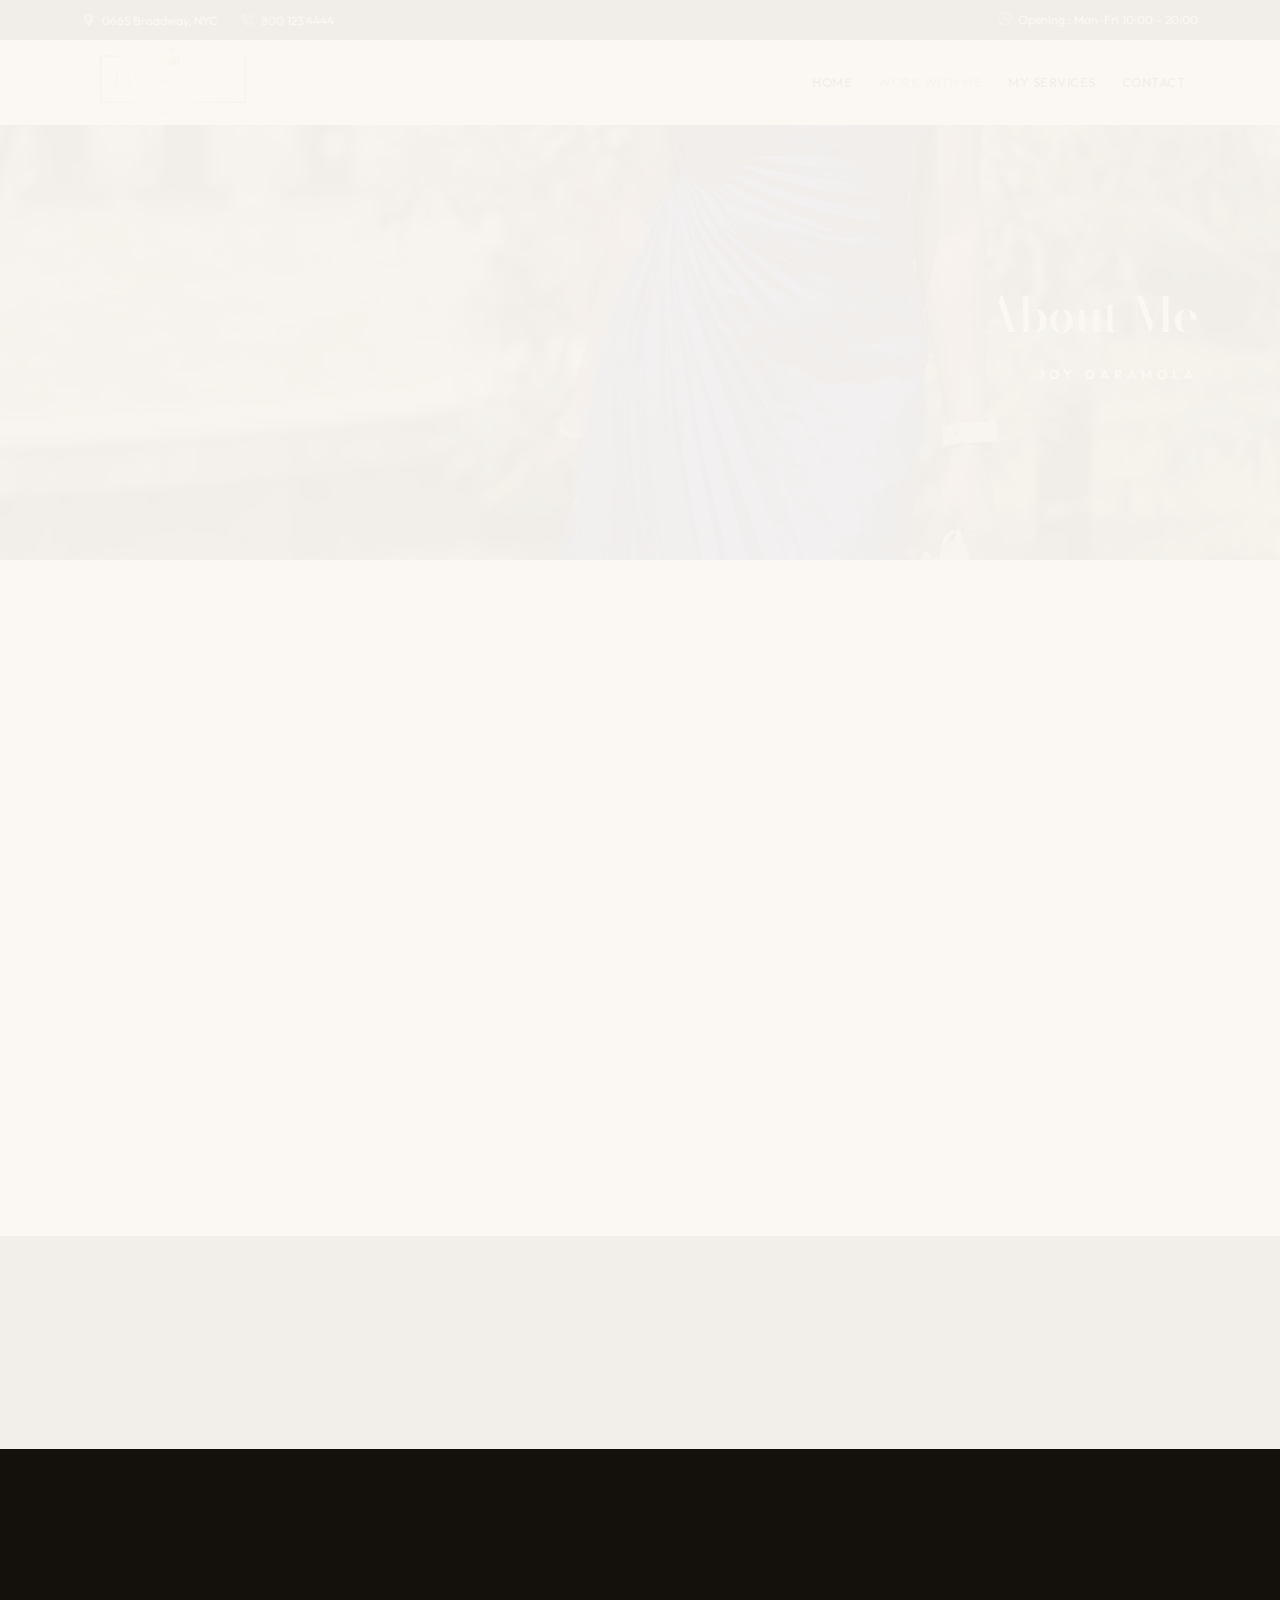
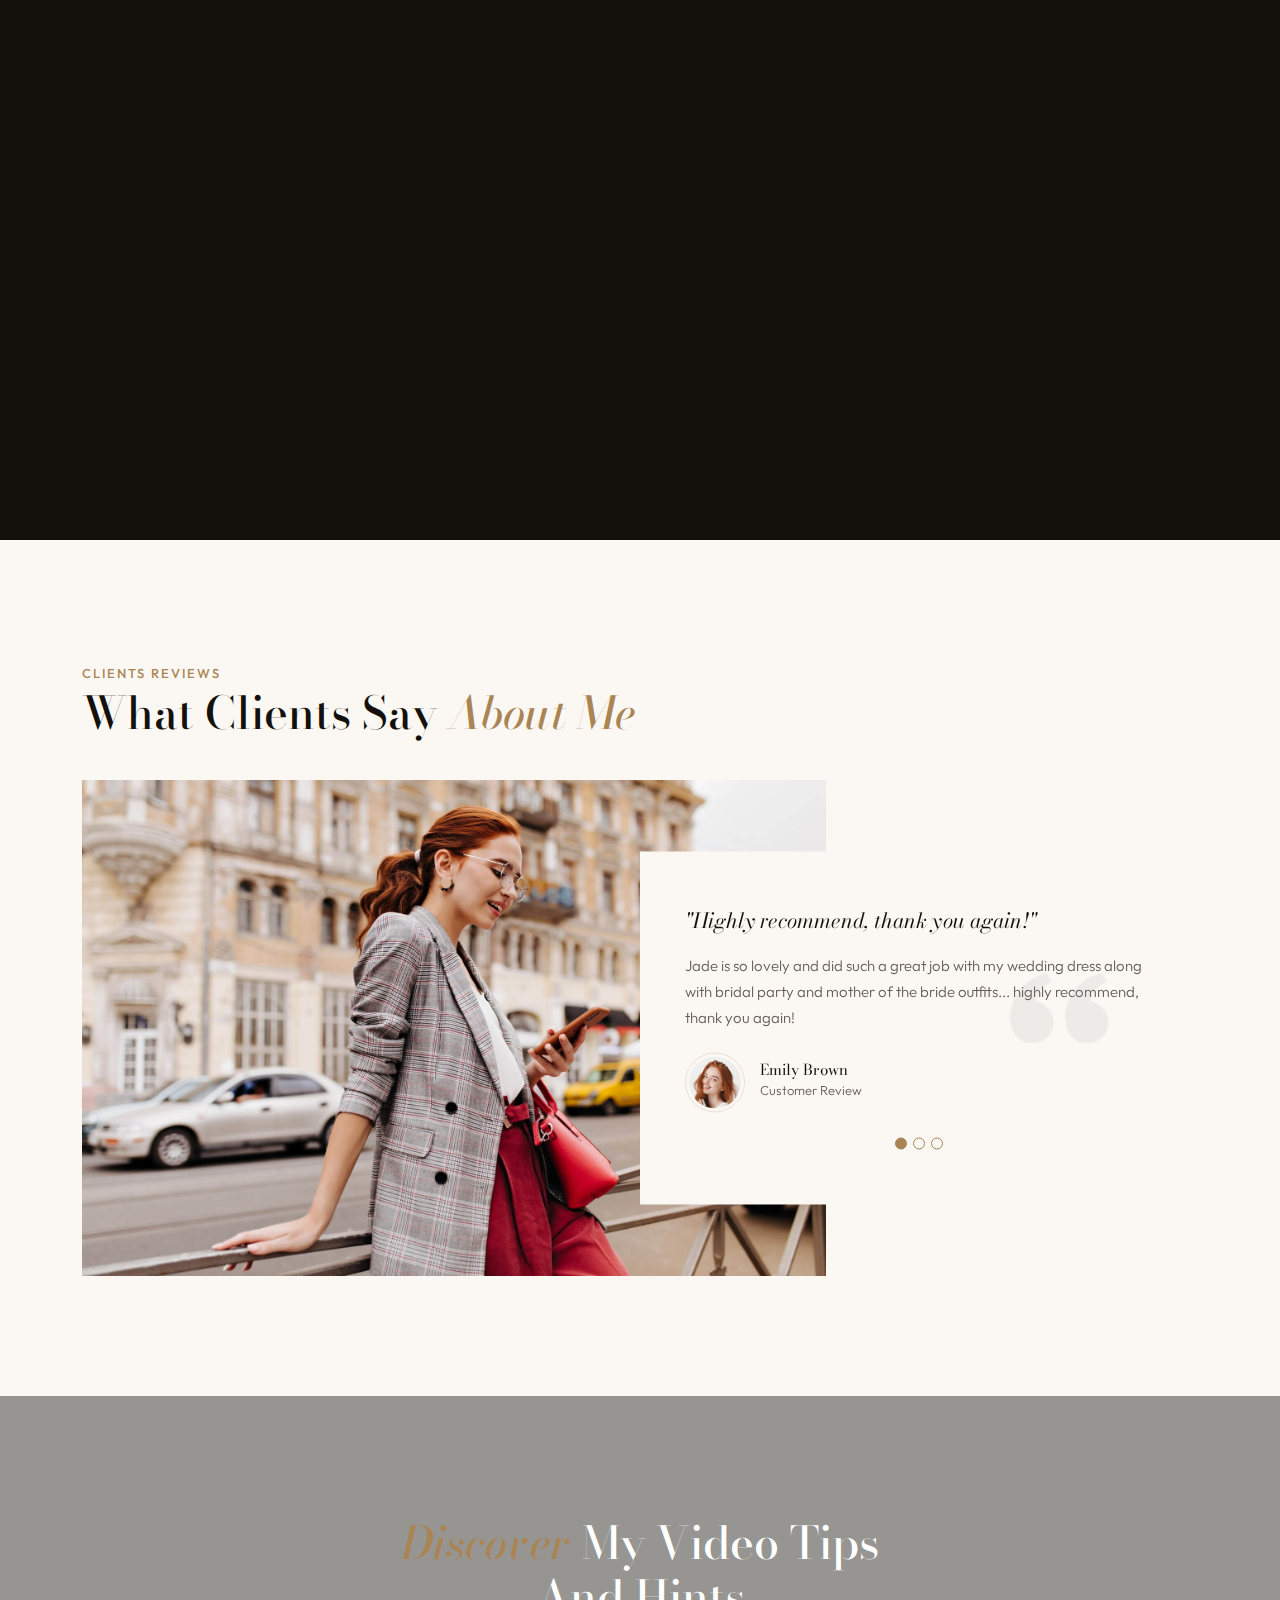
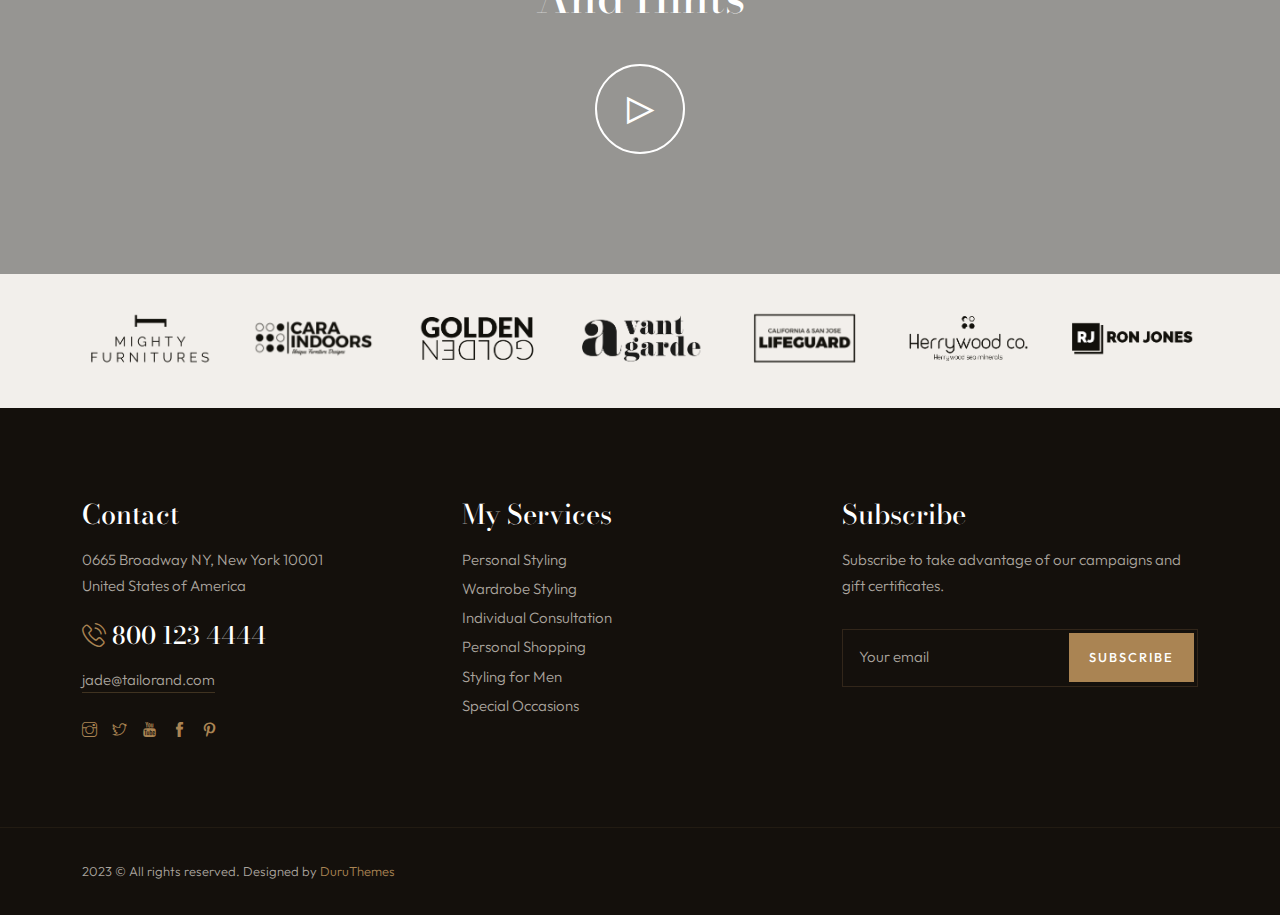
==== commit 4f2a0fa2: "latest uodate" ====
--- a/about.html
+++ b/about.html
@@ -61,40 +61,40 @@
                     <li class="nav-item"><a class="nav-link" href="index.html">Home</a></li>
                     <li class="nav-item"><a class="nav-link active" href="about.html">Work With Me</a></li>
                     <li class="nav-item"><a class="nav-link" href="services.html">My Services</a></li>
-                    <li class="nav-item dropdown"> <a class="nav-link dropdown-toggle" href="#" role="button" data-bs-toggle="dropdown" data-bs-auto-close="outside" aria-expanded="false">Pages <i class="ti-angle-down"></i></a>
-                        <ul class="dropdown-menu">
-                            <li><a href="pricing.html" class="dropdown-item"><span>Pricing</span></a></li>
-                            <li><a href="gallery.html" class="dropdown-item"><span>Style Gallery</span></a></li>
-                            <li><a href="faq.html" class="dropdown-item"><span>Faq</span></a></li>
-                            <li><a href="services-page.html" class="dropdown-item"><span>Services Page</span></a></li>
-                            <li class="dropdown-submenu dropdown"> <a class="dropdown-item dropdown-toggle" data-bs-toggle="dropdown" data-bs-auto-close="outside" aria-expanded="false" href="#"><span>Other Pages <i class="ti-angle-right"></i></span></a>
-                                <ul class="dropdown-menu">
-                                    <li><a href="404.html" class="dropdown-item"><span>404 Page</span></a></li>
-                                    <li><a href="coming-soon.html" class="dropdown-item"><span>Coming Soon</span></a></li>
-                                </ul>
-                            </li>
-                        </ul>
-                    </li>
-                    <li class="nav-item dropdown"> <a class="nav-link dropdown-toggle" href="#" role="button" data-bs-toggle="dropdown" data-bs-auto-close="outside" aria-expanded="false">Blog <i class="ti-angle-down"></i></a>
-                        <ul class="dropdown-menu">
-                            <li><a href="blog.html" class="dropdown-item"><span>Blog 1</span></a></li>
-                            <li><a href="blog2.html" class="dropdown-item"><span>Blog 2</span></a></li>
-                            <li><a href="blog3.html" class="dropdown-item"><span>Blog 3</span></a></li>
-                            <li><a href="post.html" class="dropdown-item"><span>Post Page</span></a></li>
-                        </ul>
-                    </li>
+<!--                    <li class="nav-item dropdown"> <a class="nav-link dropdown-toggle" href="#" role="button" data-bs-toggle="dropdown" data-bs-auto-close="outside" aria-expanded="false">Pages <i class="ti-angle-down"></i></a>-->
+<!--                        <ul class="dropdown-menu">-->
+<!--                            <li><a href="pricing.html" class="dropdown-item"><span>Pricing</span></a></li>-->
+<!--                            <li><a href="gallery.html" class="dropdown-item"><span>Style Gallery</span></a></li>-->
+<!--                            <li><a href="faq.html" class="dropdown-item"><span>Faq</span></a></li>-->
+<!--                            <li><a href="services-page.html" class="dropdown-item"><span>Services Page</span></a></li>-->
+<!--                            <li class="dropdown-submenu dropdown"> <a class="dropdown-item dropdown-toggle" data-bs-toggle="dropdown" data-bs-auto-close="outside" aria-expanded="false" href="#"><span>Other Pages <i class="ti-angle-right"></i></span></a>-->
+<!--                                <ul class="dropdown-menu">-->
+<!--                                    <li><a href="404.html" class="dropdown-item"><span>404 Page</span></a></li>-->
+<!--                                    <li><a href="coming-soon.html" class="dropdown-item"><span>Coming Soon</span></a></li>-->
+<!--                                </ul>-->
+<!--                            </li>-->
+<!--                        </ul>-->
+<!--                    </li>-->
+<!--                    <li class="nav-item dropdown"> <a class="nav-link dropdown-toggle" href="#" role="button" data-bs-toggle="dropdown" data-bs-auto-close="outside" aria-expanded="false">Blog <i class="ti-angle-down"></i></a>-->
+<!--                        <ul class="dropdown-menu">-->
+<!--                            <li><a href="blog.html" class="dropdown-item"><span>Blog 1</span></a></li>-->
+<!--                            <li><a href="blog2.html" class="dropdown-item"><span>Blog 2</span></a></li>-->
+<!--                            <li><a href="blog3.html" class="dropdown-item"><span>Blog 3</span></a></li>-->
+<!--                            <li><a href="post.html" class="dropdown-item"><span>Post Page</span></a></li>-->
+<!--                        </ul>-->
+<!--                    </li>-->
                     <li class="nav-item"><a class="nav-link" href="contact.html">Contact</a></li>
                 </ul>
             </div>
         </div>
     </nav>
     <!-- Header Banner -->
-    <div class="banner-header valign bg-img bg-fixed" data-overlay-dark="3" data-background="img/slider/2.jpg">
+    <div class="banner-header valign bg-img bg-fixed" data-overlay-dark="3" data-background="img/slider/99.webp">
         <div class="container">
             <div class="row">
                 <div class="col-md-12 text-end caption">
                     <h1>About Me</h1>
-                    <h5>Jade Tailor - Personal Stylist</h5>
+                    <h5>Joy Daramola</h5>
                 </div>
             </div>
         </div>
@@ -105,7 +105,7 @@
             <div class="row">
                 <div class="col-md-6 mb-30 animate-box" data-animate-effect="fadeInUp">
                     <div class="section-head mb-20">
-                        <div class="section-subtitle">About Jade Tailor</div>
+                        <div class="section-subtitle">About Joy Daramola</div>
                         <div class="section-title">Find Your Style <span>With Me</span></div>
                     </div>
                     <p>Style sit amet risus ac dui auctor posuere sit amet eget libero. Ut lacinia lectusan risus facilisis, semper consequat sem fringilla. Etiam et tincidunt felis. Quisque at maximus nulla dictum vestibulum sed interdum neque dictum.</p>
@@ -391,4 +391,4 @@
 </body>
 
 <!-- Mirrored from duruthemes.com/demo/html/tailorand/stylist-image/about.html by HTTrack Website Copier/3.x [XR&CO'2014], Sat, 25 Jan 2025 02:40:06 GMT -->
-</html>+</html>
